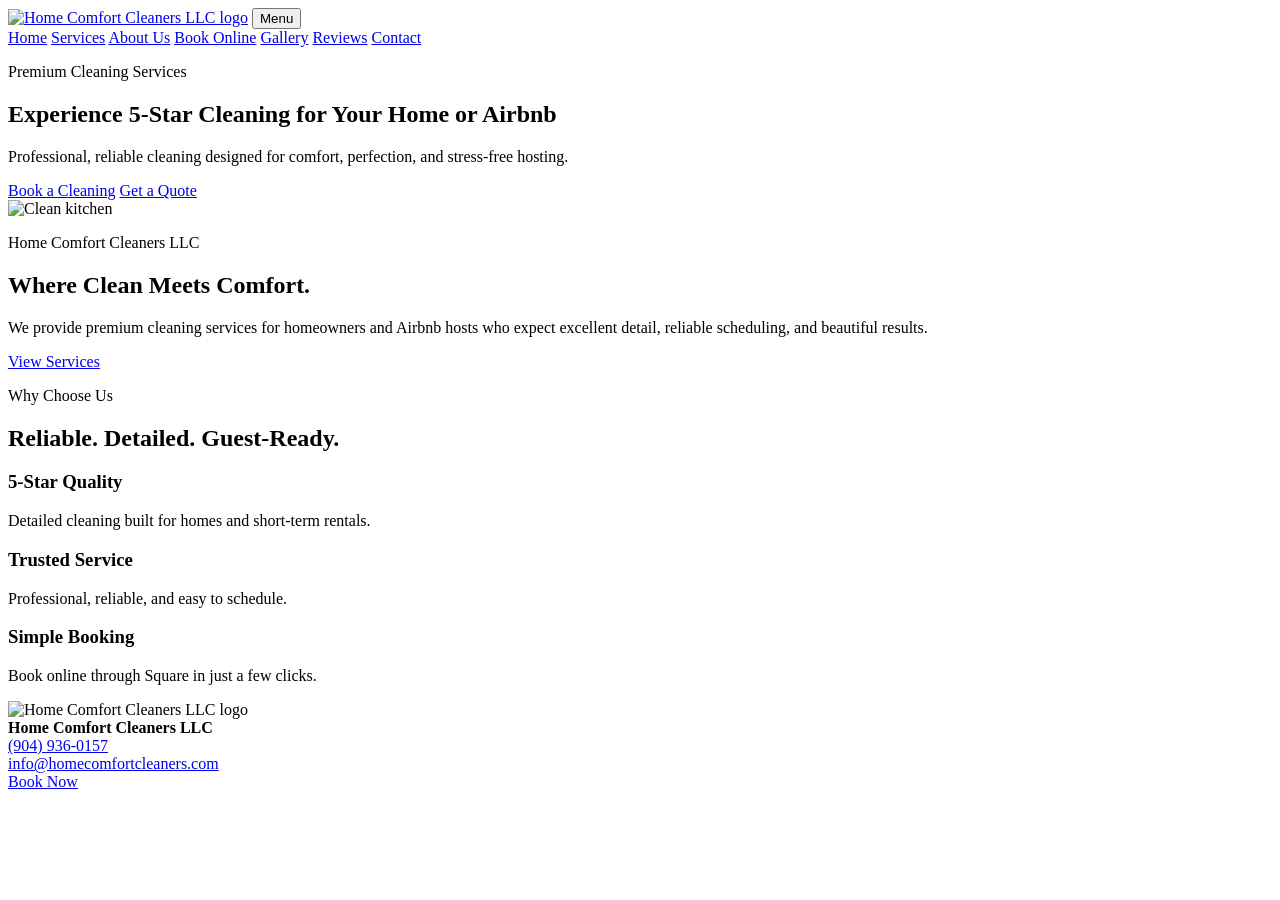
==== index.html @ 2f1307ce "Update index.html" ====
<!DOCTYPE html>
</head>
<body>
  <header class="site-header">
    <div class="container nav">
      <a href="index.html" class="logo"><img src="logo.png" alt="Home Comfort Cleaners LLC logo"></a>
      <button class="menu-btn" id="menuBtn">Menu</button>
      <nav class="nav-links" id="navLinks">
        <a href="index.html">Home</a>
        <a href="services.html">Services</a>
        <a href="about.html">About Us</a>
        <a href="booking.html">Book Online</a>
        <a href="gallery.html">Gallery</a>
        <a href="reviews.html">Reviews</a>
        <a href="contact.html">Contact</a>
      </nav>
    </div>
  </header>

  <main>
    <section class="hero">
      <div class="container hero-content">
        <p class="eyebrow">Premium Cleaning Services</p>
        <h1>Experience 5-Star Cleaning for Your <span>Home or Airbnb</span></h1>
        <p>Professional, reliable cleaning designed for comfort, perfection, and stress-free hosting.</p>
        <div class="button-row">
          <a class="btn" href="booking.html">Book a Cleaning</a>
          <a class="btn outline" href="contact.html">Get a Quote</a>
        </div>
      </div>
    </section>

    <section class="dark-section">
      <div class="container split">
        <img src="https://images.unsplash.com/photo-1600566753190-17f0baa2a6c3?auto=format&fit=crop&w=900&q=80" alt="Clean kitchen">
        <div>
          <p class="eyebrow">Home Comfort Cleaners LLC</p>
          <h2>Where Clean Meets Comfort.</h2>
          <p>We provide premium cleaning services for homeowners and Airbnb hosts who expect excellent detail, reliable scheduling, and beautiful results.</p>
          <a class="btn" href="services.html">View Services</a>
        </div>
      </div>
    </section>

    <section class="light-section">
      <div class="container center">
        <p class="eyebrow">Why Choose Us</p>
        <h2>Reliable. Detailed. Guest-Ready.</h2>
        <div class="cards three">
          <div class="card"><h3>5-Star Quality</h3><p>Detailed cleaning built for homes and short-term rentals.</p></div>
          <div class="card"><h3>Trusted Service</h3><p>Professional, reliable, and easy to schedule.</p></div>
          <div class="card"><h3>Simple Booking</h3><p>Book online through Square in just a few clicks.</p></div>
        </div>
      </div>
    </section>
  </main>

  <footer>
    <div class="container footer-grid">
      <img src="logo.png" alt="Home Comfort Cleaners LLC logo">
      <div>
        <strong>Home Comfort Cleaners LLC</strong><br>
        <a href="tel:9049360157">(904) 936-0157</a><br>
        <a href="mailto:info@homecomfortcleaners.com">info@homecomfortcleaners.com</a>
      </div>
      <a class="btn" href="booking.html">Book Now</a>
    </div>
  </footer>

  <script src="script.js"></script>
</body>
</html>
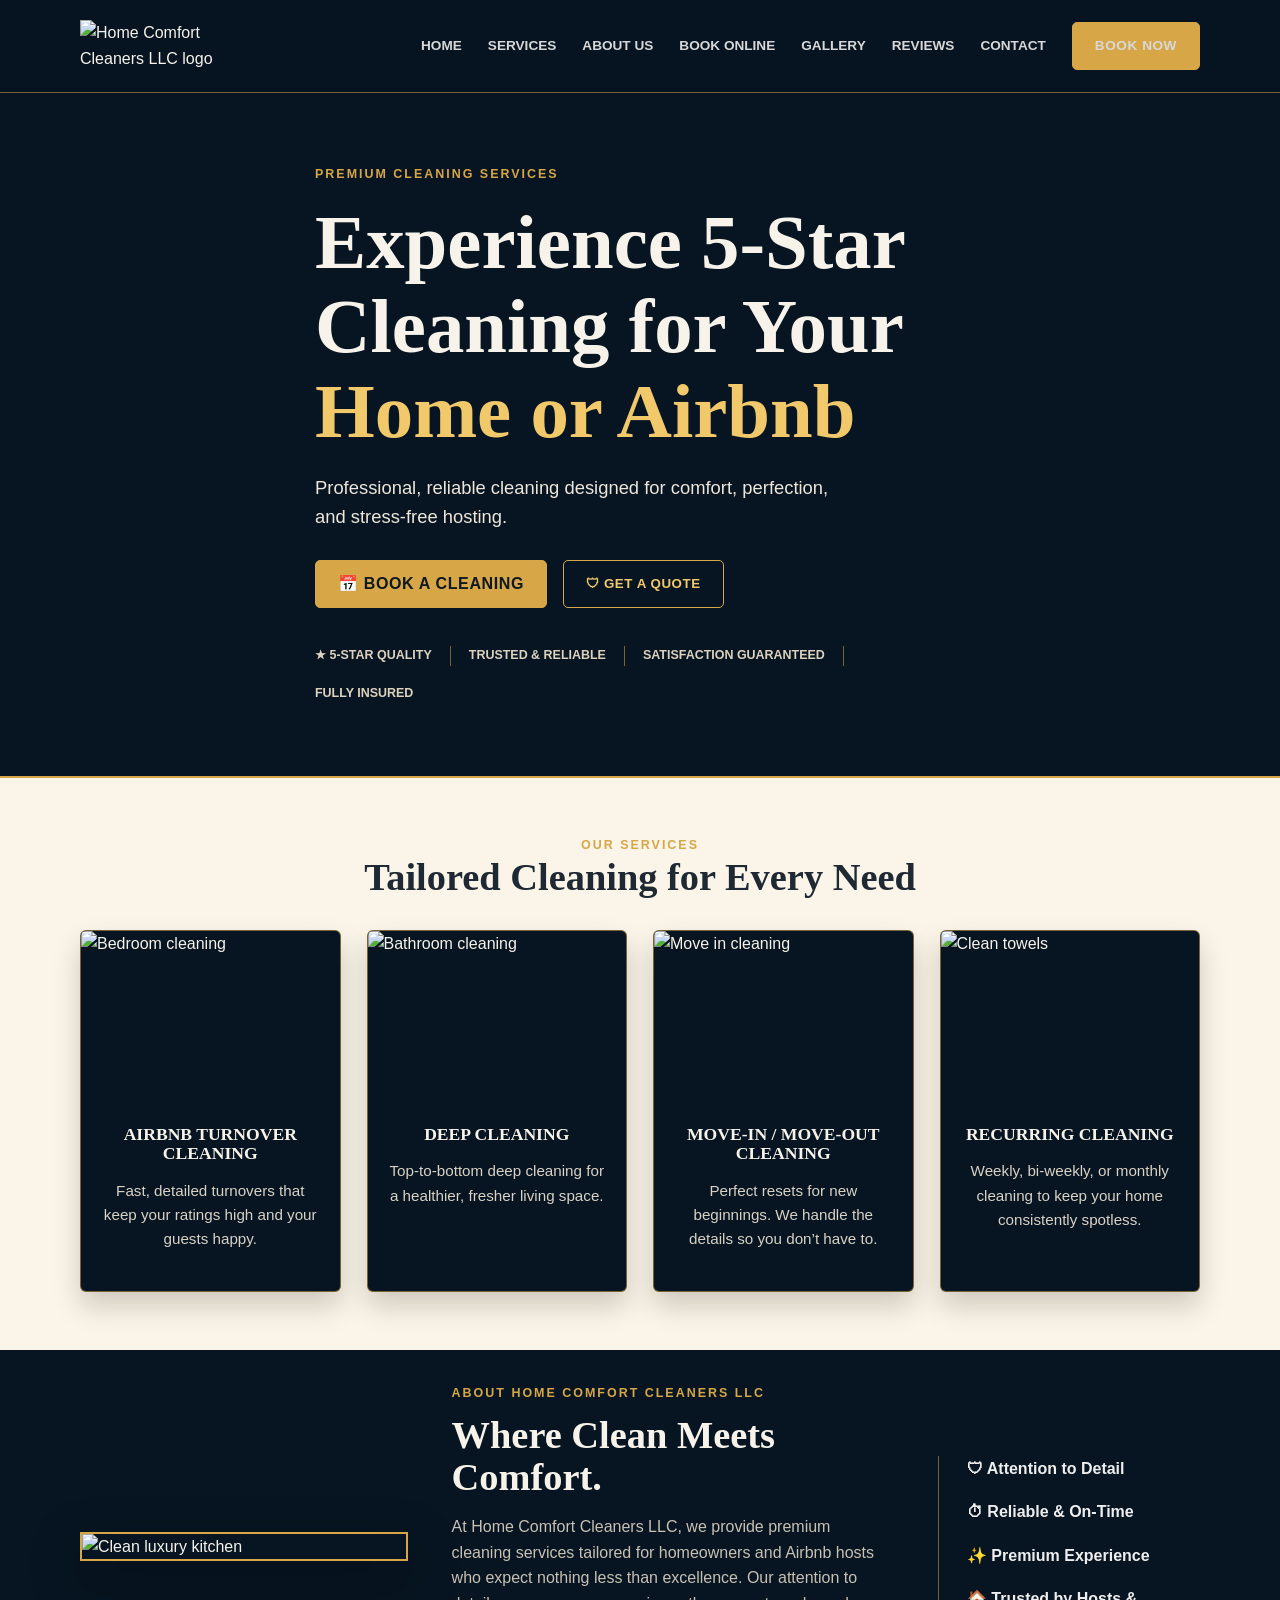
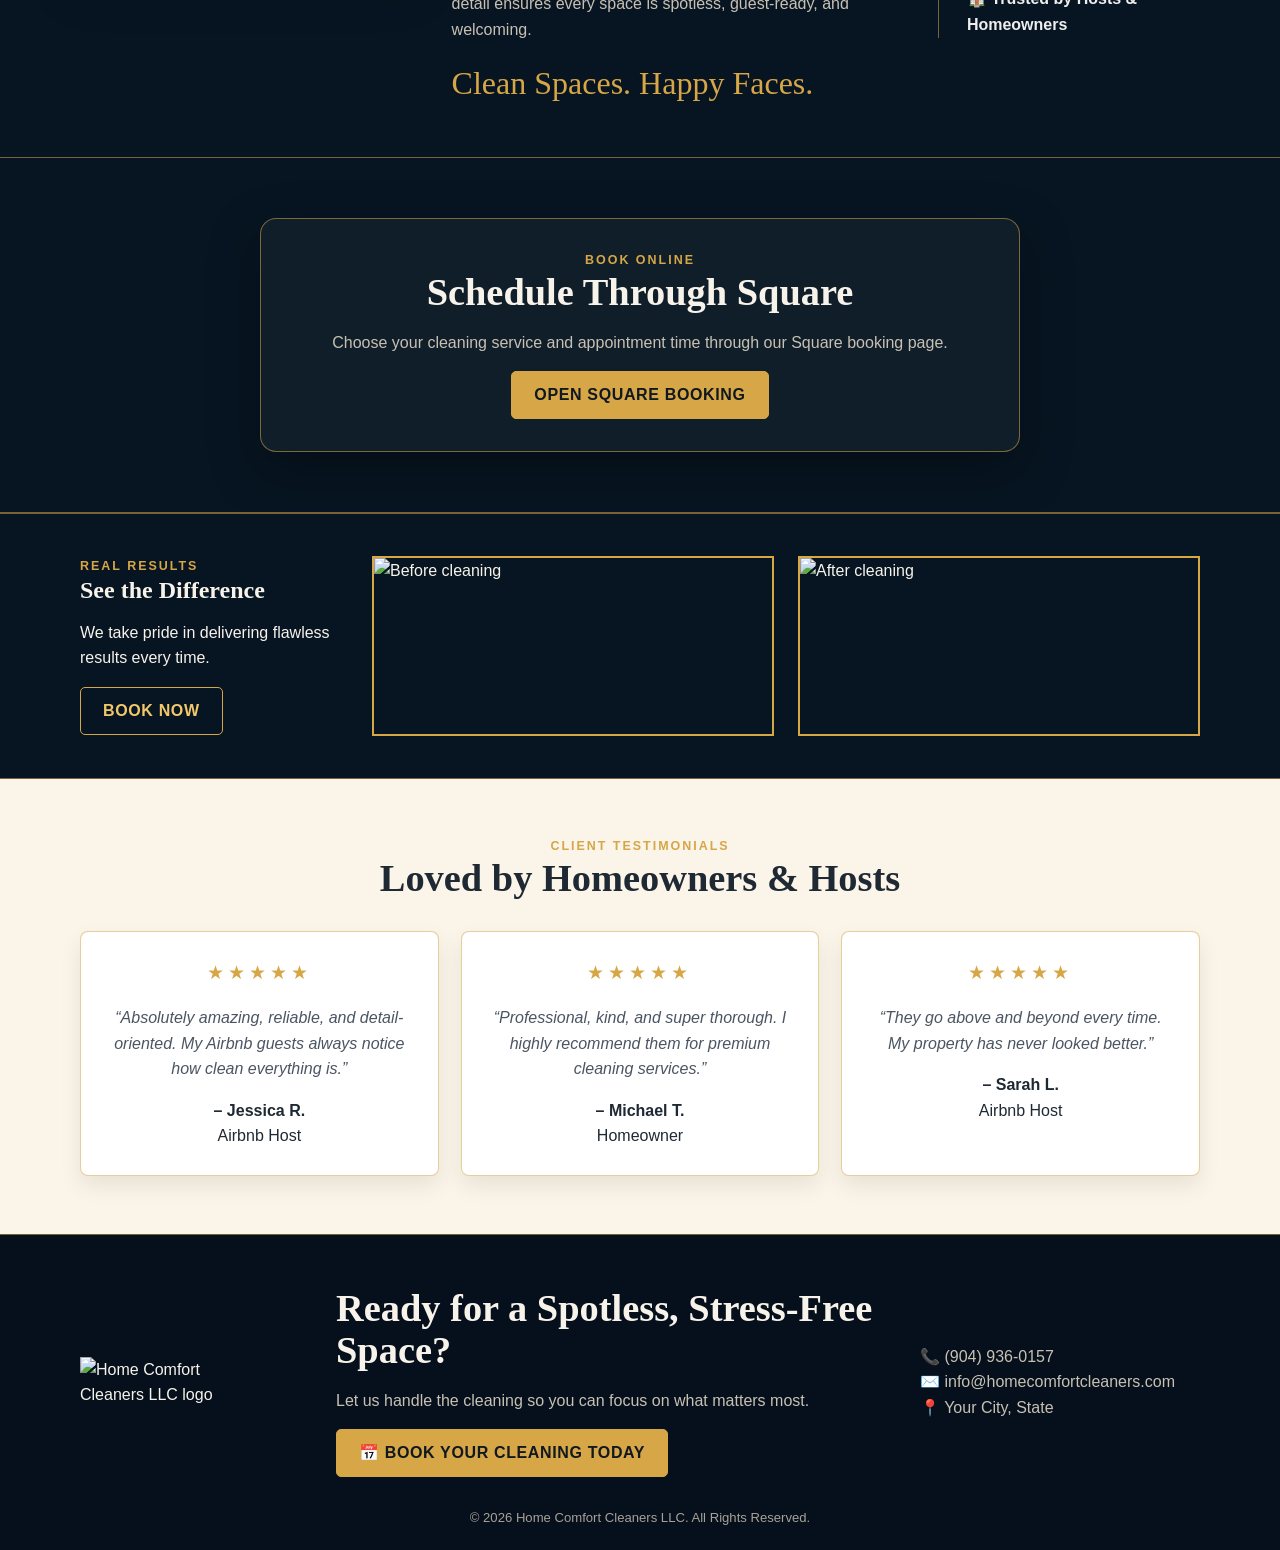
==== commit 5719f6ad: "Update index.html" ====
--- a/index.html
+++ b/index.html
@@ -1,72 +1,650 @@
 <!DOCTYPE html>
+<html lang="en">
+<head>
+  <meta charset="UTF-8" />
+  <meta name="viewport" content="width=device-width, initial-scale=1.0" />
+  <title>Home Comfort Cleaners LLC | Premium Cleaning Services</title>
+  <meta name="description" content="Home Comfort Cleaners LLC provides premium Airbnb turnover, deep cleaning, move-in/move-out, and recurring cleaning services." />
+
+  <style>
+    :root {
+      --navy: #071522;
+      --gold: #d6a647;
+      --gold-light: #f1c86a;
+      --cream: #fbf4e8;
+      --text: #f7f3ea;
+      --muted: #c8c1b3;
+      --dark-text: #1f2933;
+      --border: rgba(214, 166, 71, 0.55);
+      --shadow: 0 18px 50px rgba(0,0,0,.35);
+    }
+
+    * { box-sizing: border-box; }
+    html { scroll-behavior: smooth; }
+    body {
+      margin: 0;
+      font-family: Arial, Helvetica, sans-serif;
+      color: var(--text);
+      background: var(--navy);
+      line-height: 1.6;
+    }
+
+    h1, h2, h3 {
+      font-family: Georgia, 'Times New Roman', serif;
+      line-height: 1.1;
+      margin: 0;
+    }
+
+    a { color: inherit; text-decoration: none; }
+    img { max-width: 100%; display: block; }
+    .container { width: min(1120px, calc(100% - 32px)); margin: 0 auto; }
+    .gold { color: var(--gold-light); }
+
+    .eyebrow {
+      color: var(--gold);
+      text-transform: uppercase;
+      letter-spacing: .16em;
+      font-weight: 800;
+      font-size: .78rem;
+    }
+
+    .btn {
+      display: inline-flex;
+      align-items: center;
+      justify-content: center;
+      gap: 10px;
+      min-height: 48px;
+      padding: 0 22px;
+      border-radius: 5px;
+      border: 1px solid var(--gold);
+      background: var(--gold);
+      color: #101820;
+      font-weight: 800;
+      text-transform: uppercase;
+      letter-spacing: .04em;
+      cursor: pointer;
+      transition: transform .2s ease, background .2s ease;
+    }
+
+    .btn:hover { transform: translateY(-2px); background: var(--gold-light); }
+    .btn.outline { background: transparent; color: var(--gold-light); }
+    .btn.outline:hover { background: rgba(214,166,71,.12); }
+
+    header {
+      position: sticky;
+      top: 0;
+      z-index: 50;
+      background: rgba(7,21,34,.96);
+      border-bottom: 1px solid var(--border);
+      backdrop-filter: blur(10px);
+    }
+
+    .nav {
+      display: flex;
+      align-items: center;
+      justify-content: space-between;
+      gap: 24px;
+      min-height: 92px;
+    }
+
+    .logo img { width: 150px; height: auto; }
+
+    .nav-links {
+      display: flex;
+      align-items: center;
+      gap: 26px;
+      font-size: .85rem;
+      font-weight: 800;
+      text-transform: uppercase;
+    }
+
+    .nav-links a { color: #d8d8d8; }
+    .nav-links a:hover { color: var(--gold-light); }
+
+    .menu-btn {
+      display: none;
+      background: none;
+      border: 1px solid var(--gold);
+      color: var(--gold);
+      padding: 10px 12px;
+      border-radius: 6px;
+      font-weight: 800;
+    }
+
+    .hero {
+      min-height: 650px;
+      display: grid;
+      align-items: center;
+      position: relative;
+      background:
+        linear-gradient(90deg, rgba(7,21,34,.96) 0%, rgba(7,21,34,.78) 44%, rgba(7,21,34,.2) 100%),
+        url('https://images.unsplash.com/photo-1600607687939-ce8a6c25118c?auto=format&fit=crop&w=1800&q=80') center/cover;
+      border-bottom: 2px solid var(--gold);
+    }
+
+    .hero-content { max-width: 650px; padding: 72px 0; }
+    .hero h1 { font-size: clamp(2.6rem, 6vw, 5.2rem); margin: 16px 0; }
+    .hero p { max-width: 520px; color: #eee6da; font-size: 1.15rem; }
+    .hero-actions { display: flex; flex-wrap: wrap; gap: 16px; margin-top: 28px; }
+
+    .badges {
+      display: flex;
+      flex-wrap: wrap;
+      gap: 18px;
+      margin-top: 38px;
+      color: #ddd2bd;
+      font-size: .78rem;
+      font-weight: 800;
+      text-transform: uppercase;
+    }
+
+    .badge { border-right: 1px solid var(--border); padding-right: 18px; }
+    .badge:last-child { border-right: 0; }
+
+    .about {
+      background: var(--navy);
+      padding: 34px 0 48px;
+      border-bottom: 1px solid var(--border);
+    }
+
+    .about-grid {
+      display: grid;
+      grid-template-columns: 1fr 1.35fr .8fr;
+      gap: 44px;
+      align-items: center;
+    }
+
+    .about-img { border: 2px solid var(--gold); box-shadow: var(--shadow); }
+    .about h2 { font-size: clamp(2rem, 3vw, 3rem); margin: 10px 0 12px; }
+    .about p { color: var(--muted); }
+
+    .script {
+      color: var(--gold);
+      font-family: 'Brush Script MT', cursive;
+      font-size: 2rem;
+    }
+
+    .features {
+      border-left: 1px solid var(--border);
+      padding-left: 28px;
+      display: grid;
+      gap: 18px;
+      color: #eee;
+      font-weight: 700;
+    }
+
+    .services, .testimonials {
+      background: var(--cream);
+      color: var(--dark-text);
+      padding: 58px 0;
+    }
+
+    .section-title { text-align: center; margin-bottom: 32px; }
+    .section-title h2 { font-size: clamp(2rem, 3vw, 3rem); }
+
+    .cards {
+      display: grid;
+      grid-template-columns: repeat(4, 1fr);
+      gap: 26px;
+    }
+
+    .card {
+      overflow: hidden;
+      border-radius: 6px;
+      background: var(--navy);
+      color: var(--text);
+      border: 1px solid var(--border);
+      box-shadow: 0 14px 28px rgba(0,0,0,.18);
+    }
+
+    .card img { height: 170px; width: 100%; object-fit: cover; }
+    .card-body { padding: 24px 18px; text-align: center; }
+    .card h3 { font-size: 1.1rem; text-transform: uppercase; margin-bottom: 10px; }
+    .card p { color: #d9d2c5; font-size: .95rem; }
+
+    .gallery-strip {
+      background: var(--navy);
+      padding: 42px 0;
+      border-top: 1px solid var(--border);
+      border-bottom: 1px solid var(--border);
+    }
+
+    .gallery-grid {
+      display: grid;
+      grid-template-columns: .8fr 1.2fr 1.2fr;
+      gap: 24px;
+      align-items: center;
+    }
+
+    .gallery-grid img {
+      height: 180px;
+      width: 100%;
+      object-fit: cover;
+      border: 2px solid var(--gold);
+    }
+
+    .booking-section {
+      background: var(--navy);
+      padding: 60px 0;
+      border-bottom: 1px solid var(--border);
+      text-align: center;
+    }
+
+    .booking-box {
+      width: min(760px, 100%);
+      margin: 0 auto;
+      background: rgba(255,255,255,.04);
+      border: 1px solid var(--border);
+      border-radius: 16px;
+      padding: 32px;
+      box-shadow: var(--shadow);
+    }
+
+    .booking-box h2 { font-size: clamp(2rem, 3vw, 3rem); margin-bottom: 12px; }
+    .booking-box p { color: var(--muted); }
+
+    .testimonial-grid {
+      display: grid;
+      grid-template-columns: repeat(3, 1fr);
+      gap: 22px;
+    }
+
+    .quote {
+      background: #fff;
+      border: 1px solid rgba(214,166,71,.55);
+      border-radius: 8px;
+      padding: 26px;
+      text-align: center;
+      box-shadow: 0 10px 22px rgba(0,0,0,.08);
+    }
+
+    .stars { color: var(--gold); letter-spacing: 4px; font-size: 1.2rem; }
+    .quote p { font-style: italic; color: #4b5563; }
+    .quote strong { display: block; margin-top: 14px; }
+
+    .contact {
+      background: #06101c;
+      padding: 52px 0 22px;
+      border-top: 1px solid var(--border);
+    }
+
+    .contact-grid {
+      display: grid;
+      grid-template-columns: 220px 1fr 280px;
+      gap: 36px;
+      align-items: center;
+    }
+
+    .contact img { width: 180px; }
+    .contact h2 { font-size: clamp(2rem, 3vw, 3rem); }
+    .contact p, .contact li { color: var(--muted); }
+    .contact ul { list-style: none; padding: 0; margin: 0; }
+
+    footer {
+      text-align: center;
+      color: #a8a197;
+      font-size: .82rem;
+      padding-top: 30px;
+    }
+
+    .quote-modal {
+      position: fixed;
+      inset: 0;
+      display: none;
+      place-items: center;
+      z-index: 100;
+      background: rgba(0,0,0,.72);
+      padding: 20px;
+    }
+
+    .quote-modal.active { display: grid; }
+
+    .modal-box {
+      width: min(560px, 100%);
+      background: var(--cream);
+      color: var(--dark-text);
+      border-radius: 18px;
+      padding: 28px;
+      box-shadow: var(--shadow);
+      position: relative;
+    }
+
+    .close-modal {
+      position: absolute;
+      top: 12px;
+      right: 14px;
+      border: 0;
+      background: transparent;
+      font-size: 1.8rem;
+      cursor: pointer;
+    }
+
+    .modal-box label { display: block; margin-top: 14px; font-weight: 800; }
+
+    .modal-box input,
+    .modal-box select,
+    .modal-box textarea {
+      width: 100%;
+      margin-top: 6px;
+      padding: 12px;
+      border: 1px solid #d1c3a7;
+      border-radius: 8px;
+      font: inherit;
+    }
+
+    .modal-box textarea { min-height: 90px; resize: vertical; }
+    .modal-actions { display: flex; flex-wrap: wrap; gap: 12px; margin-top: 20px; }
+
+    @media (max-width: 900px) {
+      .nav-links {
+        display: none;
+        position: absolute;
+        top: 92px;
+        left: 0;
+        right: 0;
+        padding: 18px;
+        background: var(--navy);
+        flex-direction: column;
+        border-bottom: 1px solid var(--border);
+      }
+
+      .nav-links.active { display: flex; }
+      .menu-btn { display: block; }
+      .about-grid, .gallery-grid, .contact-grid { grid-template-columns: 1fr; }
+      .cards, .testimonial-grid { grid-template-columns: repeat(2, 1fr); }
+      .features { border-left: 0; padding-left: 0; }
+    }
+
+    @media (max-width: 580px) {
+      .logo img { width: 120px; }
+      .hero { min-height: 560px; }
+      .cards, .testimonial-grid { grid-template-columns: 1fr; }
+      .hero-actions .btn { width: 100%; }
+      .badge { border-right: 0; }
+    }
+  </style>
 </head>
+
 <body>
-  <header class="site-header">
+  <header>
     <div class="container nav">
-      <a href="index.html" class="logo"><img src="logo.png" alt="Home Comfort Cleaners LLC logo"></a>
-      <button class="menu-btn" id="menuBtn">Menu</button>
+      <a class="logo" href="#home" aria-label="Home Comfort Cleaners home">
+        <img src="logo.png" alt="Home Comfort Cleaners LLC logo" />
+      </a>
+
+      <button class="menu-btn" id="menuBtn" type="button">Menu</button>
+
       <nav class="nav-links" id="navLinks">
-        <a href="index.html">Home</a>
-        <a href="services.html">Services</a>
-        <a href="about.html">About Us</a>
-        <a href="booking.html">Book Online</a>
-        <a href="gallery.html">Gallery</a>
-        <a href="reviews.html">Reviews</a>
-        <a href="contact.html">Contact</a>
+        <a href="#home">Home</a>
+        <a href="#services">Services</a>
+        <a href="#about">About Us</a>
+        <a href="#booking">Book Online</a>
+        <a href="#gallery">Gallery</a>
+        <a href="#reviews">Reviews</a>
+        <a href="#contact">Contact</a>
+        <a class="btn" href="https://app.squareup.com/appointments/book/w3ldekbvkyfd5s/LNGC4CRN193ZF/start" target="_blank" rel="noopener">Book Now</a>
       </nav>
     </div>
   </header>
 
   <main>
-    <section class="hero">
+    <section class="hero" id="home">
       <div class="container hero-content">
-        <p class="eyebrow">Premium Cleaning Services</p>
-        <h1>Experience 5-Star Cleaning for Your <span>Home or Airbnb</span></h1>
+        <div class="eyebrow">Premium Cleaning Services</div>
+        <h1>Experience 5-Star Cleaning for Your <span class="gold">Home or Airbnb</span></h1>
         <p>Professional, reliable cleaning designed for comfort, perfection, and stress-free hosting.</p>
-        <div class="button-row">
-          <a class="btn" href="booking.html">Book a Cleaning</a>
-          <a class="btn outline" href="contact.html">Get a Quote</a>
+
+        <div class="hero-actions">
+          <a class="btn" href="https://app.squareup.com/appointments/book/w3ldekbvkyfd5s/LNGC4CRN193ZF/start" target="_blank" rel="noopener">📅 Book a Cleaning</a>
+          <button class="btn outline" type="button" data-open-quote>🛡 Get a Quote</button>
+        </div>
+
+        <div class="badges">
+          <span class="badge">★ 5-Star Quality</span>
+          <span class="badge">Trusted & Reliable</span>
+          <span class="badge">Satisfaction Guaranteed</span>
+          <span class="badge">Fully Insured</span>
         </div>
       </div>
     </section>
 
-    <section class="dark-section">
-      <div class="container split">
-        <img src="https://images.unsplash.com/photo-1600566753190-17f0baa2a6c3?auto=format&fit=crop&w=900&q=80" alt="Clean kitchen">
-        <div>
-          <p class="eyebrow">Home Comfort Cleaners LLC</p>
-          <h2>Where Clean Meets Comfort.</h2>
-          <p>We provide premium cleaning services for homeowners and Airbnb hosts who expect excellent detail, reliable scheduling, and beautiful results.</p>
-          <a class="btn" href="services.html">View Services</a>
+    <section class="services" id="services">
+      <div class="container">
+        <div class="section-title">
+          <div class="eyebrow">Our Services</div>
+          <h2>Tailored Cleaning for Every Need</h2>
+        </div>
+
+        <div class="cards">
+          <article class="card">
+            <img src="https://images.unsplash.com/photo-1618220179428-22790b461013?auto=format&fit=crop&w=700&q=80" alt="Bedroom cleaning" />
+            <div class="card-body">
+              <h3>Airbnb Turnover Cleaning</h3>
+              <p>Fast, detailed turnovers that keep your ratings high and your guests happy.</p>
+            </div>
+          </article>
+
+          <article class="card">
+            <img src="https://images.unsplash.com/photo-1584622650111-993a426fbf0a?auto=format&fit=crop&w=700&q=80" alt="Bathroom cleaning" />
+            <div class="card-body">
+              <h3>Deep Cleaning</h3>
+              <p>Top-to-bottom deep cleaning for a healthier, fresher living space.</p>
+            </div>
+          </article>
+
+          <article class="card">
+            <img src="https://images.unsplash.com/photo-1600585154340-be6161a56a0c?auto=format&fit=crop&w=700&q=80" alt="Move in cleaning" />
+            <div class="card-body">
+              <h3>Move-In / Move-Out Cleaning</h3>
+              <p>Perfect resets for new beginnings. We handle the details so you don’t have to.</p>
+            </div>
+          </article>
+
+          <article class="card">
+            <img src="https://images.unsplash.com/photo-1628177142898-93e36e4e3a50?auto=format&fit=crop&w=700&q=80" alt="Clean towels" />
+            <div class="card-body">
+              <h3>Recurring Cleaning</h3>
+              <p>Weekly, bi-weekly, or monthly cleaning to keep your home consistently spotless.</p>
+            </div>
+          </article>
         </div>
       </div>
     </section>
 
-    <section class="light-section">
-      <div class="container center">
-        <p class="eyebrow">Why Choose Us</p>
-        <h2>Reliable. Detailed. Guest-Ready.</h2>
-        <div class="cards three">
-          <div class="card"><h3>5-Star Quality</h3><p>Detailed cleaning built for homes and short-term rentals.</p></div>
-          <div class="card"><h3>Trusted Service</h3><p>Professional, reliable, and easy to schedule.</p></div>
-          <div class="card"><h3>Simple Booking</h3><p>Book online through Square in just a few clicks.</p></div>
+    <section class="about" id="about">
+      <div class="container about-grid">
+        <img class="about-img" src="https://images.unsplash.com/photo-1600566753190-17f0baa2a6c3?auto=format&fit=crop&w=900&q=80" alt="Clean luxury kitchen" />
+
+        <div>
+          <div class="eyebrow">About Home Comfort Cleaners LLC</div>
+          <h2>Where Clean Meets Comfort.</h2>
+          <p>At Home Comfort Cleaners LLC, we provide premium cleaning services tailored for homeowners and Airbnb hosts who expect nothing less than excellence. Our attention to detail ensures every space is spotless, guest-ready, and welcoming.</p>
+          <div class="script">Clean Spaces. Happy Faces.</div>
+        </div>
+
+        <div class="features">
+          <span>🛡 Attention to Detail</span>
+          <span>⏱ Reliable & On-Time</span>
+          <span>✨ Premium Experience</span>
+          <span>🏠 Trusted by Hosts & Homeowners</span>
         </div>
       </div>
     </section>
+
+    <section class="booking-section" id="booking">
+      <div class="container">
+        <div class="booking-box">
+          <div class="eyebrow">Book Online</div>
+          <h2>Schedule Through Square</h2>
+          <p>Choose your cleaning service and appointment time through our Square booking page.</p>
+          <a class="btn" href="https://app.squareup.com/appointments/book/w3ldekbvkyfd5s/LNGC4CRN193ZF/start" target="_blank" rel="noopener">Open Square Booking</a>
+        </div>
+      </div>
+    </section>
+
+    <section class="gallery-strip" id="gallery">
+      <div class="container gallery-grid">
+        <div>
+          <div class="eyebrow">Real Results</div>
+          <h2>See the Difference</h2>
+          <p>We take pride in delivering flawless results every time.</p>
+          <a class="btn outline" href="#booking">Book Now</a>
+        </div>
+
+        <img src="https://images.unsplash.com/photo-1527515637462-cff94eecc1ac?auto=format&fit=crop&w=900&q=80" alt="Before cleaning" />
+        <img src="https://images.unsplash.com/photo-1600210492486-724fe5c67fb0?auto=format&fit=crop&w=900&q=80" alt="After cleaning" />
+      </div>
+    </section>
+
+    <section class="testimonials" id="reviews">
+      <div class="container">
+        <div class="section-title">
+          <div class="eyebrow">Client Testimonials</div>
+          <h2>Loved by Homeowners & Hosts</h2>
+        </div>
+
+        <div class="testimonial-grid">
+          <div class="quote">
+            <div class="stars">★★★★★</div>
+            <p>“Absolutely amazing, reliable, and detail-oriented. My Airbnb guests always notice how clean everything is.”</p>
+            <strong>– Jessica R.</strong>
+            <span>Airbnb Host</span>
+          </div>
+
+          <div class="quote">
+            <div class="stars">★★★★★</div>
+            <p>“Professional, kind, and super thorough. I highly recommend them for premium cleaning services.”</p>
+            <strong>– Michael T.</strong>
+            <span>Homeowner</span>
+          </div>
+
+          <div class="quote">
+            <div class="stars">★★★★★</div>
+            <p>“They go above and beyond every time. My property has never looked better.”</p>
+            <strong>– Sarah L.</strong>
+            <span>Airbnb Host</span>
+          </div>
+        </div>
+      </div>
+    </section>
+
+    <section class="contact" id="contact">
+      <div class="container contact-grid">
+        <img src="logo.png" alt="Home Comfort Cleaners LLC logo" />
+
+        <div>
+          <h2>Ready for a Spotless, Stress-Free Space?</h2>
+          <p>Let us handle the cleaning so you can focus on what matters most.</p>
+          <a class="btn" href="https://app.squareup.com/appointments/book/w3ldekbvkyfd5s/LNGC4CRN193ZF/start" target="_blank" rel="noopener">📅 Book Your Cleaning Today</a>
+        </div>
+
+        <ul>
+          <li>📞 <a href="tel:9049360157">(904) 936-0157</a></li>
+          <li>✉️ <a href="mailto:info@homecomfortcleaners.com">info@homecomfortcleaners.com</a></li>
+          <li>📍 Your City, State</li>
+        </ul>
+      </div>
+
+      <footer>© <span id="year"></span> Home Comfort Cleaners LLC. All Rights Reserved.</footer>
+    </section>
   </main>
 
-  <footer>
-    <div class="container footer-grid">
-      <img src="logo.png" alt="Home Comfort Cleaners LLC logo">
-      <div>
-        <strong>Home Comfort Cleaners LLC</strong><br>
-        <a href="tel:9049360157">(904) 936-0157</a><br>
-        <a href="mailto:info@homecomfortcleaners.com">info@homecomfortcleaners.com</a>
-      </div>
-      <a class="btn" href="booking.html">Book Now</a>
+  <div class="quote-modal" id="quoteModal" aria-hidden="true">
+    <div class="modal-box">
+      <button class="close-modal" id="closeModal" type="button" aria-label="Close">×</button>
+      <h2>Request a Quote</h2>
+      <p>Send us a few details and we’ll follow up soon.</p>
+
+      <form id="quoteForm">
+        <label>Name
+          <input name="name" required />
+        </label>
+
+        <label>Email
+          <input name="email" type="email" required />
+        </label>
+
+        <label>Phone
+          <input name="phone" type="tel" />
+        </label>
+
+        <label>Service
+          <select name="service">
+            <option>Airbnb Turnover Cleaning</option>
+            <option>Deep Cleaning</option>
+            <option>Move-In / Move-Out Cleaning</option>
+            <option>Recurring Cleaning</option>
+          </select>
+        </label>
+
+        <label>Details
+          <textarea name="details" placeholder="Tell us about the property, size, timing, and any special requests."></textarea>
+        </label>
+
+        <div class="modal-actions">
+          <button class="btn" type="submit">Send Quote Request</button>
+          <a class="btn outline" href="https://app.squareup.com/appointments/book/w3ldekbvkyfd5s/LNGC4CRN193ZF/start" target="_blank" rel="noopener">Book Through Square</a>
+        </div>
+      </form>
     </div>
-  </footer>
-
-  <script src="script.js"></script>
+  </div>
+
+  <!-- Start Square Appointments Embed Code -->
+  <script src="https://square.site/appointments/buyer/widget/w3ldekbvkyfd5s/LNGC4CRN193ZF.js"></script>
+  <!-- End Square Appointments Embed Code -->
+
+  <script>
+    document.getElementById('year').textContent = new Date().getFullYear();
+
+    const menuBtn = document.getElementById('menuBtn');
+    const navLinks = document.getElementById('navLinks');
+
+    menuBtn.addEventListener('click', function () {
+      navLinks.classList.toggle('active');
+    });
+
+    document.querySelectorAll('.nav-links a').forEach(function (link) {
+      link.addEventListener('click', function () {
+        navLinks.classList.remove('active');
+      });
+    });
+
+    const modal = document.getElementById('quoteModal');
+
+    document.querySelectorAll('[data-open-quote]').forEach(function (button) {
+      button.addEventListener('click', function () {
+        modal.classList.add('active');
+        modal.setAttribute('aria-hidden', 'false');
+      });
+    });
+
+    document.getElementById('closeModal').addEventListener('click', function () {
+      modal.classList.remove('active');
+      modal.setAttribute('aria-hidden', 'true');
+    });
+
+    modal.addEventListener('click', function (event) {
+      if (event.target === modal) {
+        modal.classList.remove('active');
+        modal.setAttribute('aria-hidden', 'true');
+      }
+    });
+
+    document.getElementById('quoteForm').addEventListener('submit', function (event) {
+      event.preventDefault();
+
+      const data = new FormData(event.target);
+      const subject = encodeURIComponent('New Cleaning Quote Request');
+      const body = encodeURIComponent(
+        'Name: ' + data.get('name') + '\n' +
+        'Email: ' + data.get('email') + '\n' +
+        'Phone: ' + data.get('phone') + '\n' +
+        'Service: ' + data.get('service') + '\n' +
+        'Details: ' + data.get('details')
+      );
+
+      window.location.href = 'mailto:info@homecomfortcleaners.com?subject=' + subject + '&body=' + body;
+    });
+  </script>
 </body>
 </html>
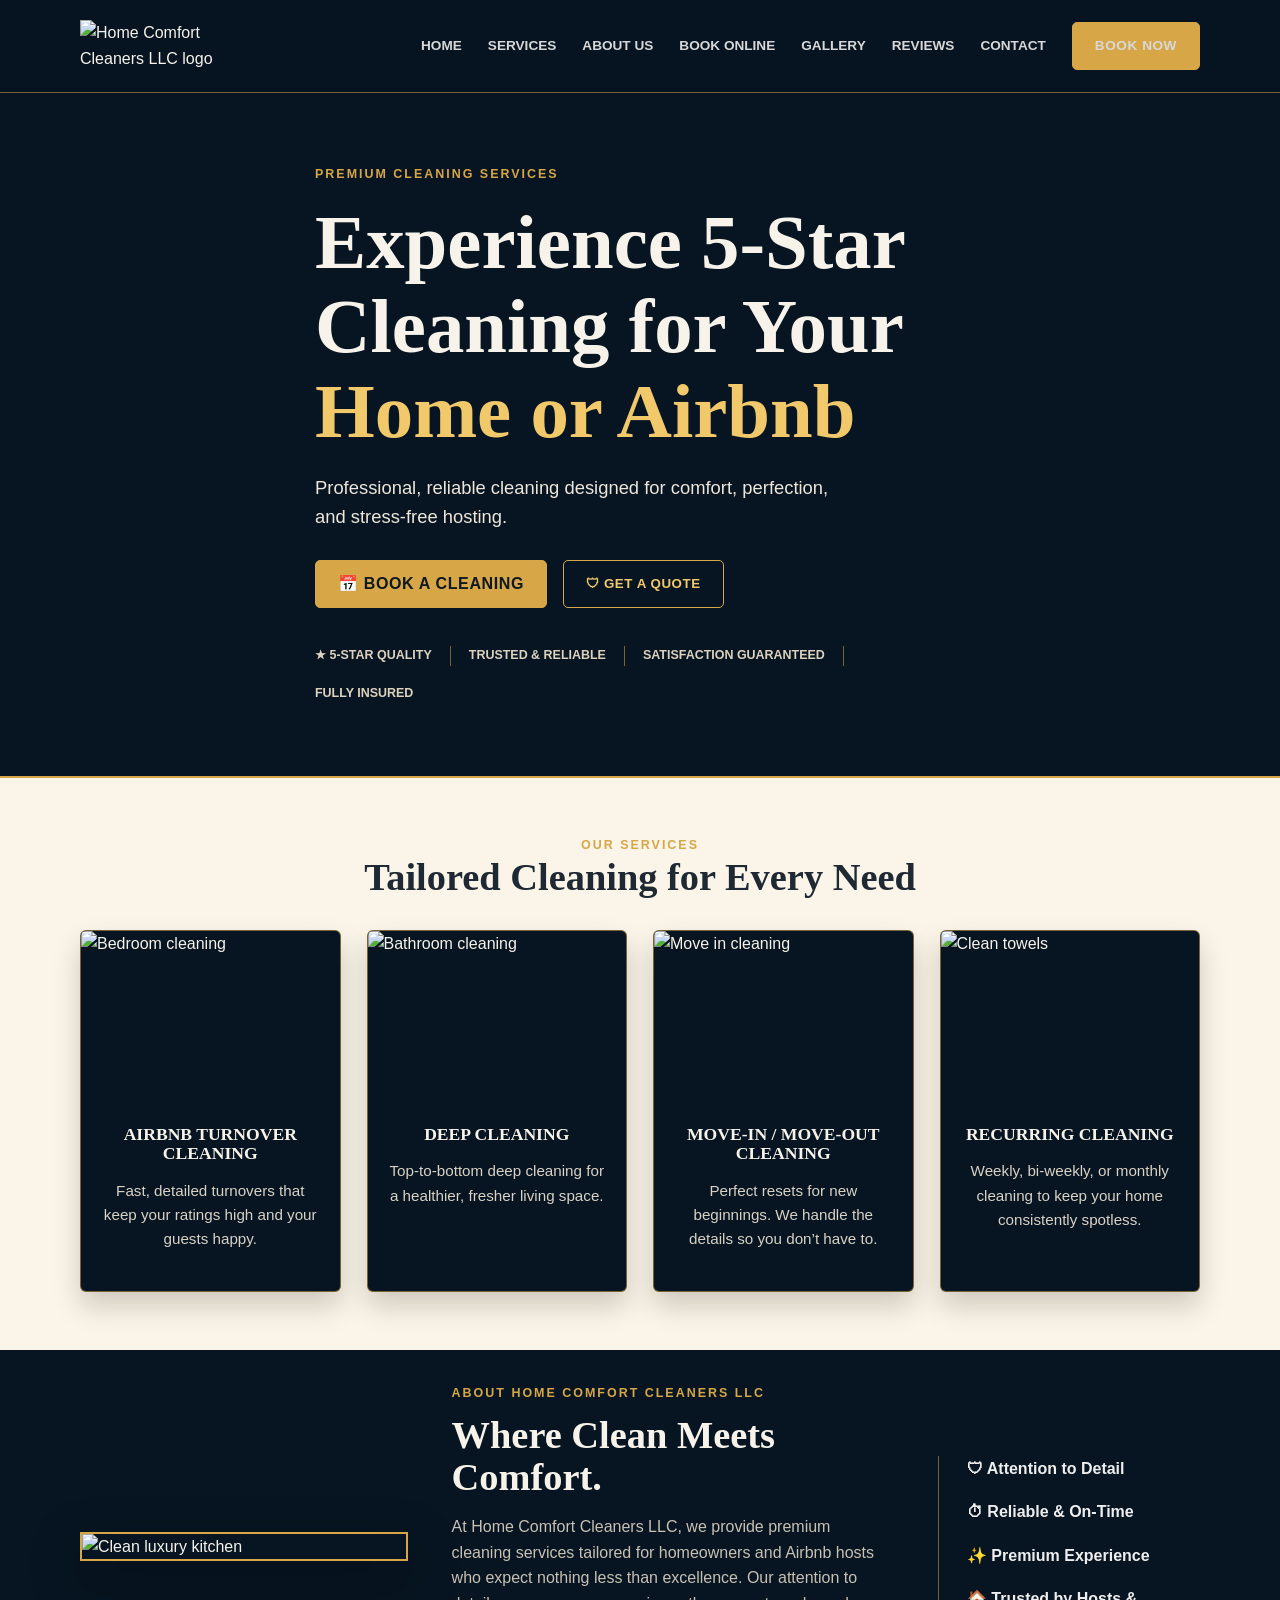
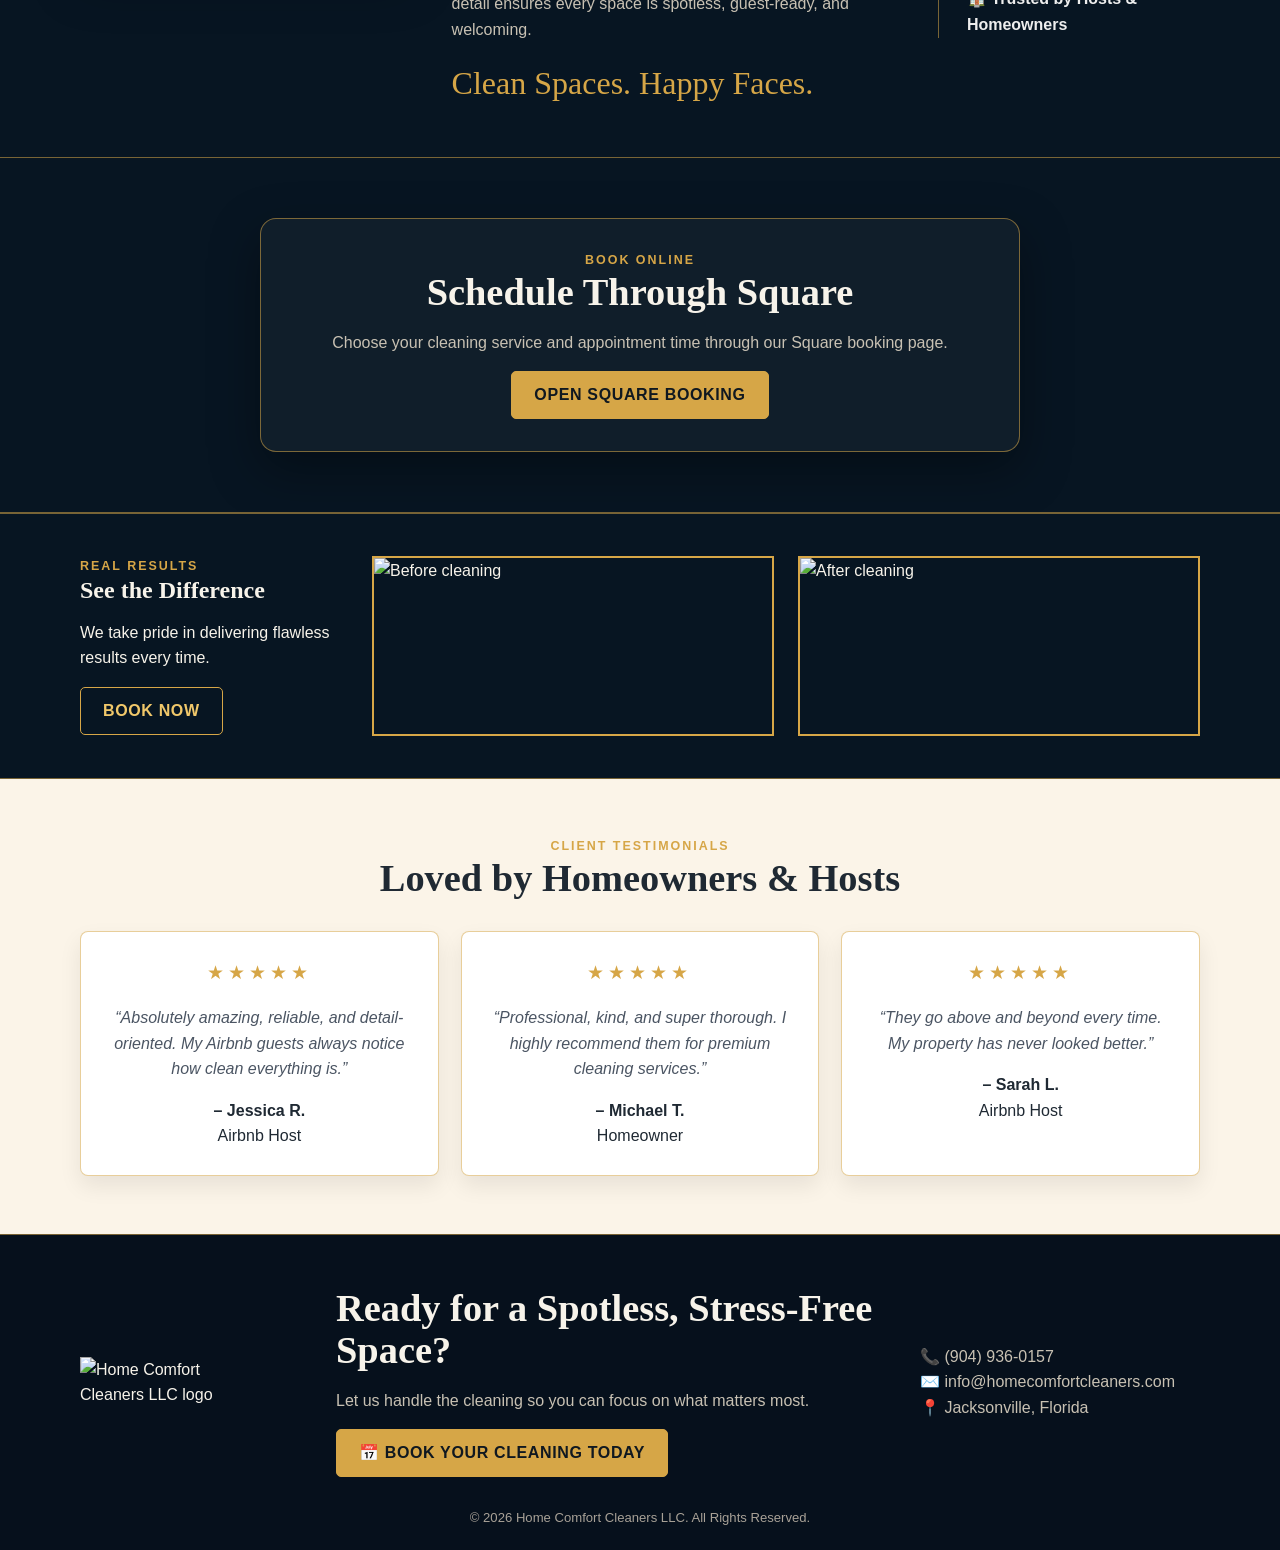
==== commit 15b00696: "Update index.html" ====
--- a/index.html
+++ b/index.html
@@ -540,8 +540,8 @@
 
         <ul>
           <li>📞 <a href="tel:9049360157">(904) 936-0157</a></li>
-          <li>✉️ <a href="mailto:info@homecomfortcleaners.com">info@homecomfortcleaners.com</a></li>
-          <li>📍 Your City, State</li>
+          <li>✉️ <a href="mailto:info@homecomfortcleanersllc.com">info@homecomfortcleaners.com</a></li>
+          <li>📍 Jacksonville, Florida</li>
         </ul>
       </div>
 
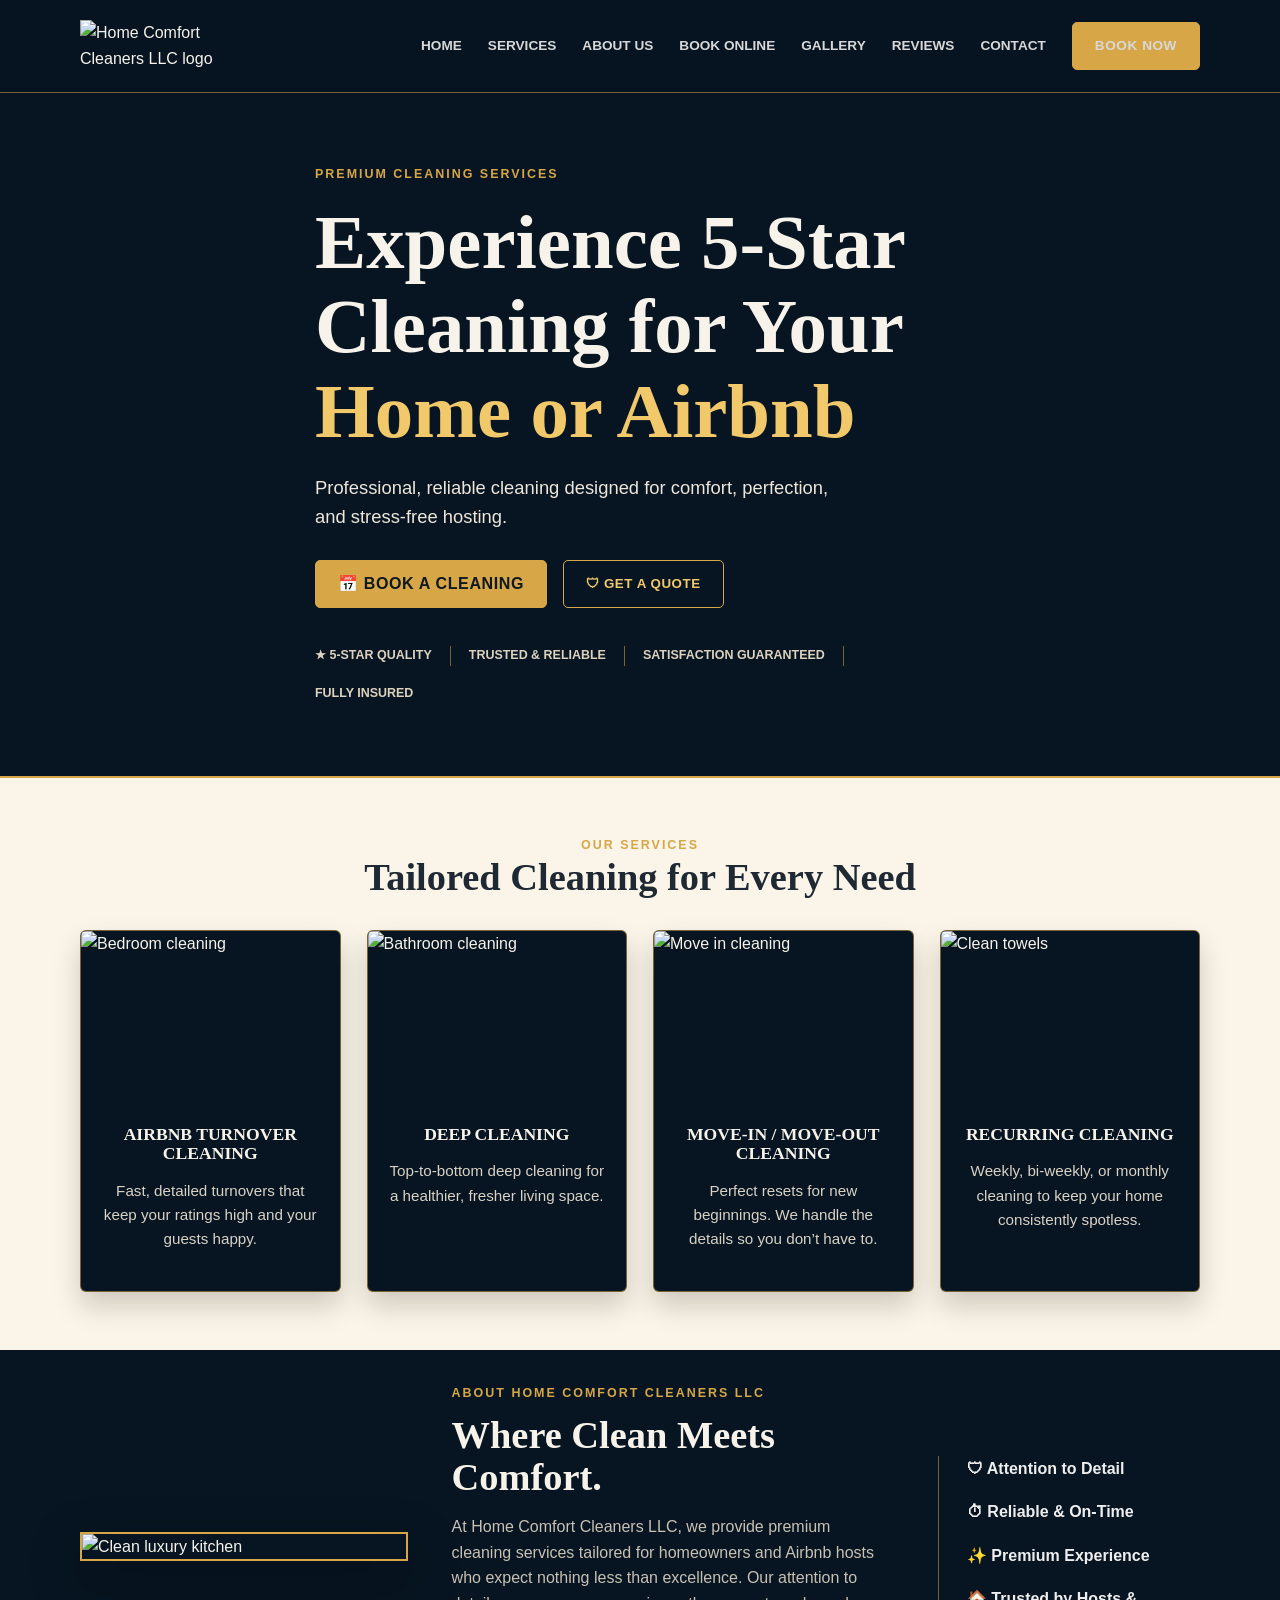
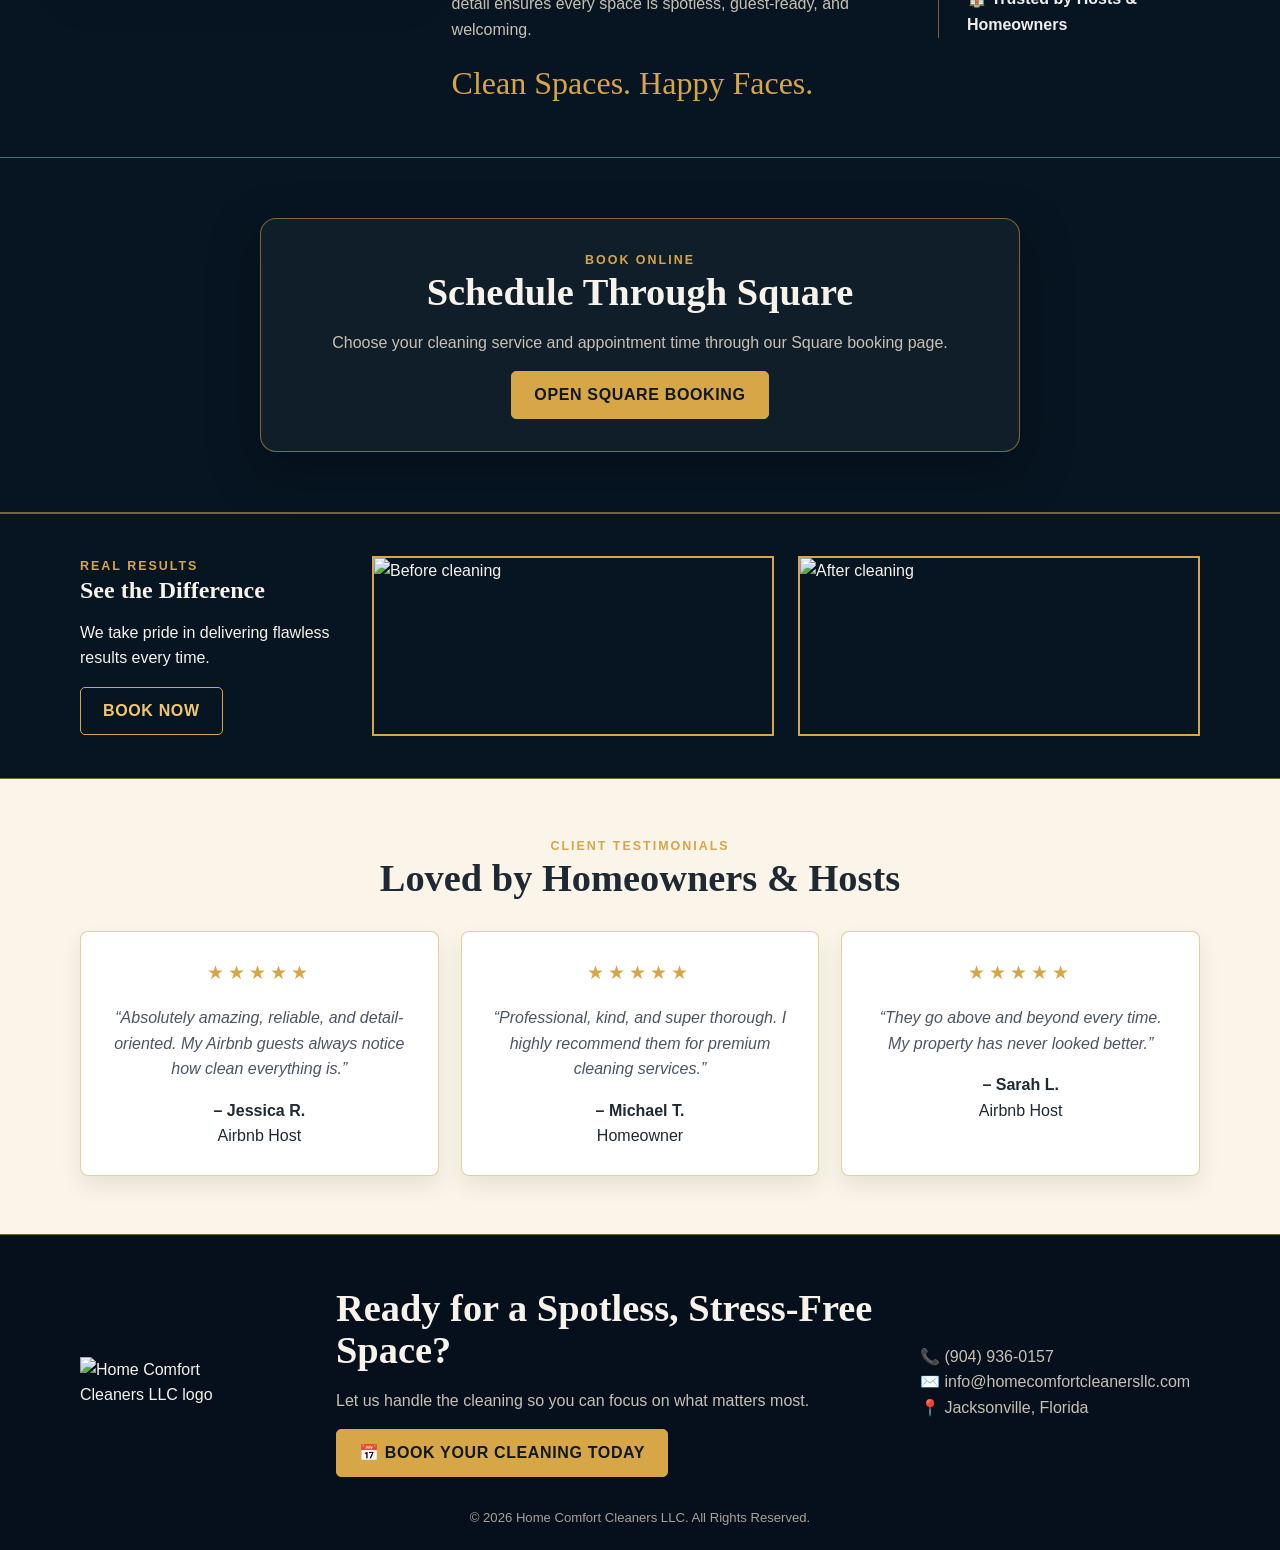
==== commit 747e1e55: "Update index.html" ====
--- a/index.html
+++ b/index.html
@@ -540,7 +540,7 @@
 
         <ul>
           <li>📞 <a href="tel:9049360157">(904) 936-0157</a></li>
-          <li>✉️ <a href="mailto:info@homecomfortcleanersllc.com">info@homecomfortcleaners.com</a></li>
+          <li>✉️ <a href="mailto:info@homecomfortcleanersllc.com">info@homecomfortcleanersllc.com</a></li>
           <li>📍 Jacksonville, Florida</li>
         </ul>
       </div>
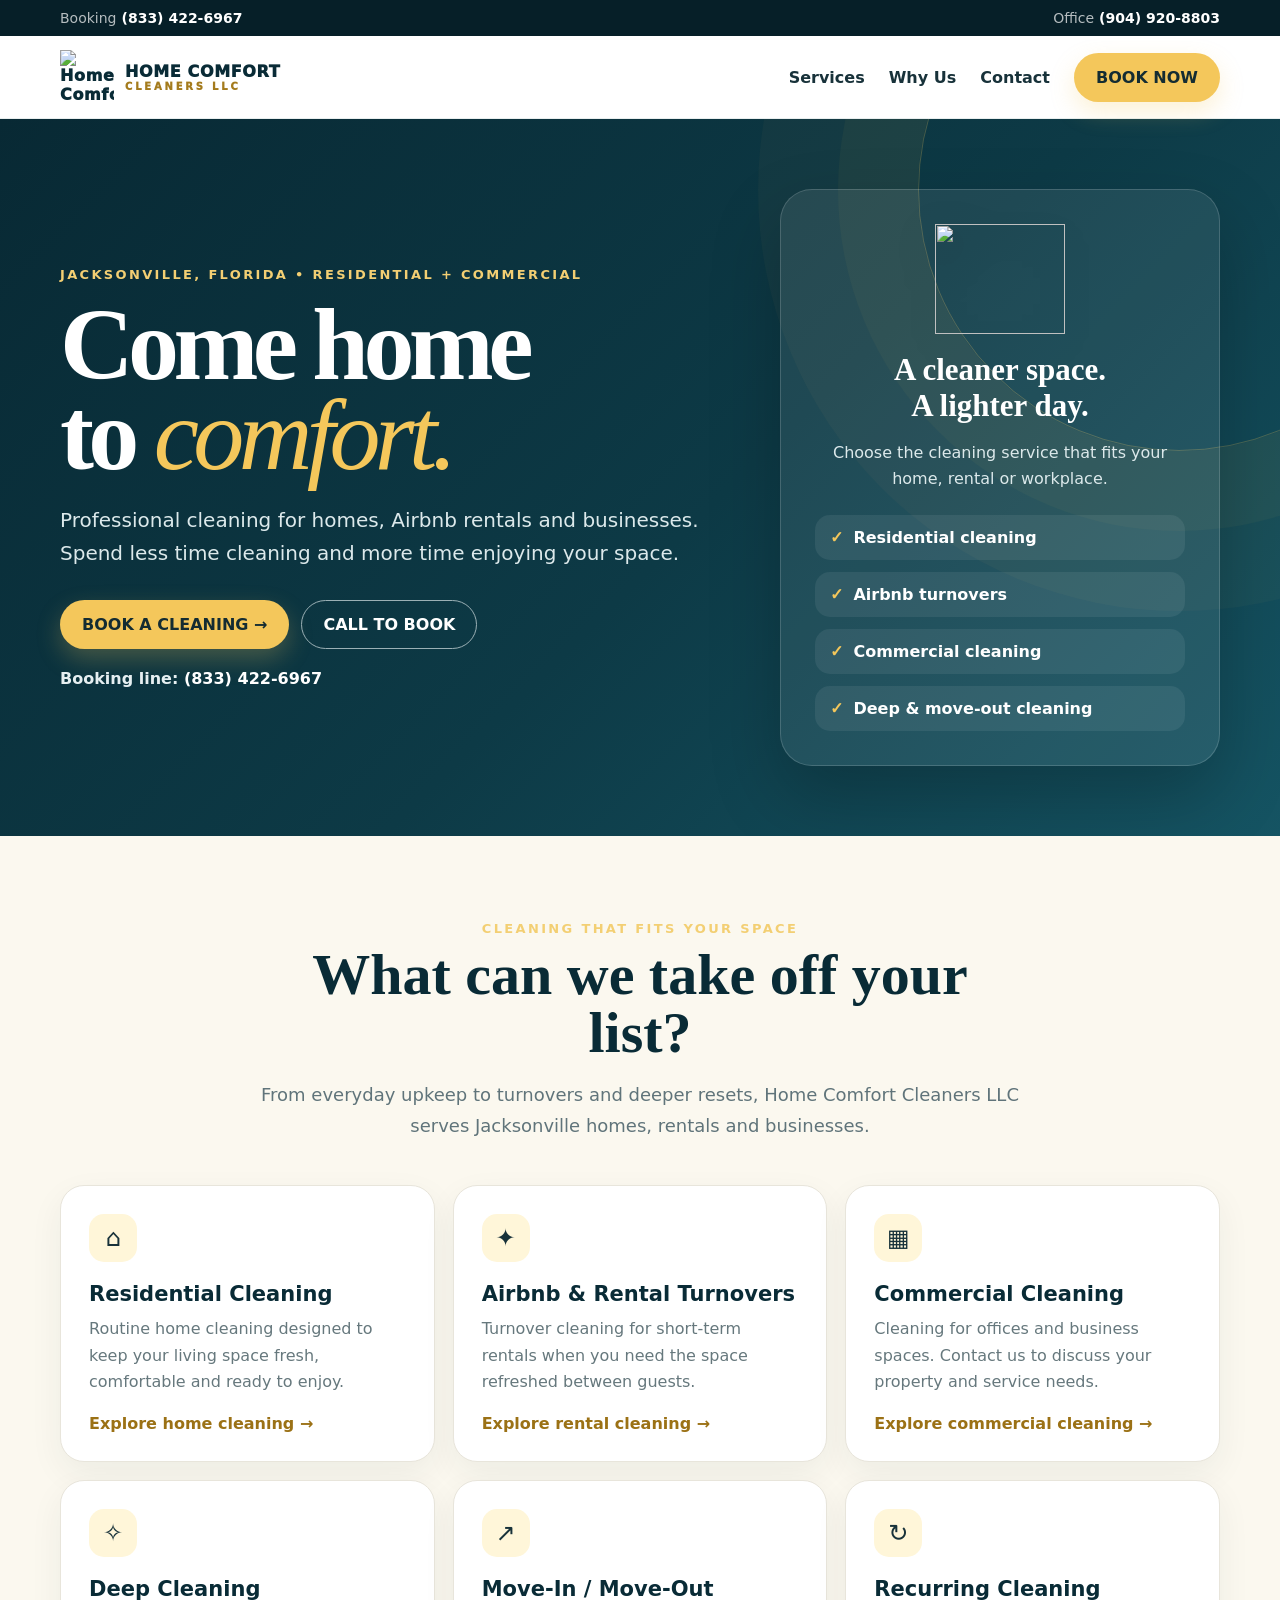
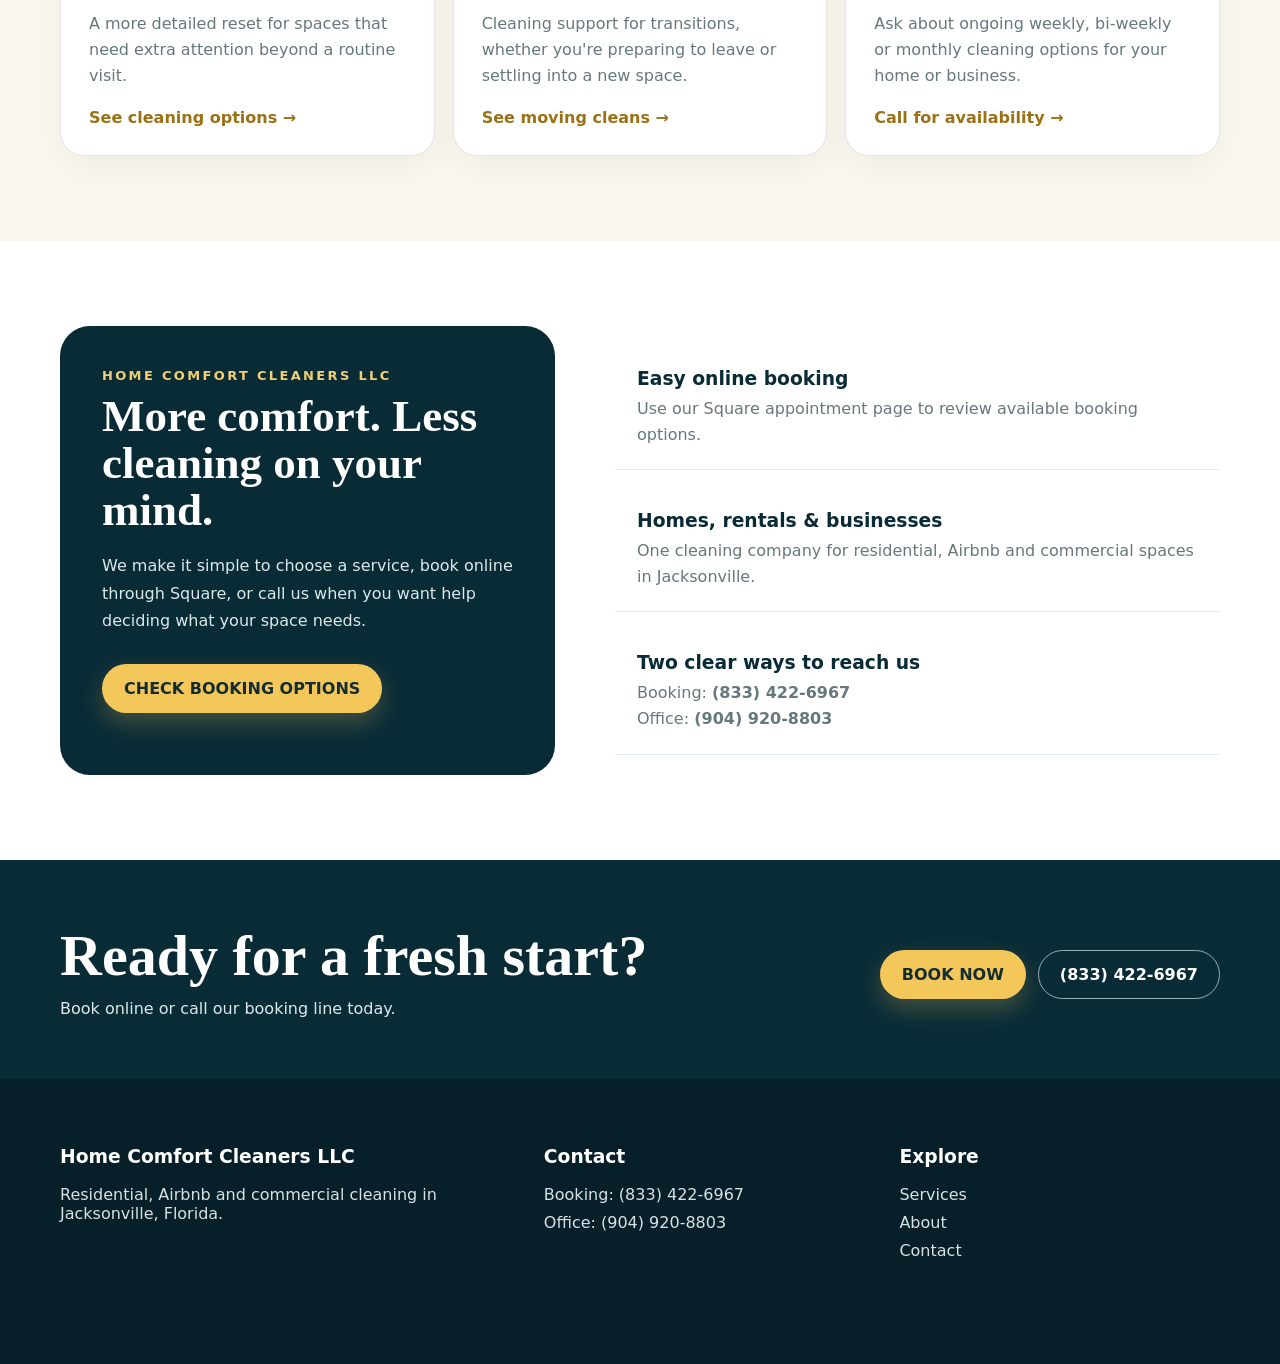
==== commit 35391e1a: "Launch redesigned Home Comfort Cleaners homepage" ====
--- a/index.html
+++ b/index.html
@@ -1,650 +1 @@
-<!DOCTYPE html>
-<html lang="en">
-<head>
-  <meta charset="UTF-8" />
-  <meta name="viewport" content="width=device-width, initial-scale=1.0" />
-  <title>Home Comfort Cleaners LLC | Premium Cleaning Services</title>
-  <meta name="description" content="Home Comfort Cleaners LLC provides premium Airbnb turnover, deep cleaning, move-in/move-out, and recurring cleaning services." />
-
-  <style>
-    :root {
-      --navy: #071522;
-      --gold: #d6a647;
-      --gold-light: #f1c86a;
-      --cream: #fbf4e8;
-      --text: #f7f3ea;
-      --muted: #c8c1b3;
-      --dark-text: #1f2933;
-      --border: rgba(214, 166, 71, 0.55);
-      --shadow: 0 18px 50px rgba(0,0,0,.35);
-    }
-
-    * { box-sizing: border-box; }
-    html { scroll-behavior: smooth; }
-    body {
-      margin: 0;
-      font-family: Arial, Helvetica, sans-serif;
-      color: var(--text);
-      background: var(--navy);
-      line-height: 1.6;
-    }
-
-    h1, h2, h3 {
-      font-family: Georgia, 'Times New Roman', serif;
-      line-height: 1.1;
-      margin: 0;
-    }
-
-    a { color: inherit; text-decoration: none; }
-    img { max-width: 100%; display: block; }
-    .container { width: min(1120px, calc(100% - 32px)); margin: 0 auto; }
-    .gold { color: var(--gold-light); }
-
-    .eyebrow {
-      color: var(--gold);
-      text-transform: uppercase;
-      letter-spacing: .16em;
-      font-weight: 800;
-      font-size: .78rem;
-    }
-
-    .btn {
-      display: inline-flex;
-      align-items: center;
-      justify-content: center;
-      gap: 10px;
-      min-height: 48px;
-      padding: 0 22px;
-      border-radius: 5px;
-      border: 1px solid var(--gold);
-      background: var(--gold);
-      color: #101820;
-      font-weight: 800;
-      text-transform: uppercase;
-      letter-spacing: .04em;
-      cursor: pointer;
-      transition: transform .2s ease, background .2s ease;
-    }
-
-    .btn:hover { transform: translateY(-2px); background: var(--gold-light); }
-    .btn.outline { background: transparent; color: var(--gold-light); }
-    .btn.outline:hover { background: rgba(214,166,71,.12); }
-
-    header {
-      position: sticky;
-      top: 0;
-      z-index: 50;
-      background: rgba(7,21,34,.96);
-      border-bottom: 1px solid var(--border);
-      backdrop-filter: blur(10px);
-    }
-
-    .nav {
-      display: flex;
-      align-items: center;
-      justify-content: space-between;
-      gap: 24px;
-      min-height: 92px;
-    }
-
-    .logo img { width: 150px; height: auto; }
-
-    .nav-links {
-      display: flex;
-      align-items: center;
-      gap: 26px;
-      font-size: .85rem;
-      font-weight: 800;
-      text-transform: uppercase;
-    }
-
-    .nav-links a { color: #d8d8d8; }
-    .nav-links a:hover { color: var(--gold-light); }
-
-    .menu-btn {
-      display: none;
-      background: none;
-      border: 1px solid var(--gold);
-      color: var(--gold);
-      padding: 10px 12px;
-      border-radius: 6px;
-      font-weight: 800;
-    }
-
-    .hero {
-      min-height: 650px;
-      display: grid;
-      align-items: center;
-      position: relative;
-      background:
-        linear-gradient(90deg, rgba(7,21,34,.96) 0%, rgba(7,21,34,.78) 44%, rgba(7,21,34,.2) 100%),
-        url('https://images.unsplash.com/photo-1600607687939-ce8a6c25118c?auto=format&fit=crop&w=1800&q=80') center/cover;
-      border-bottom: 2px solid var(--gold);
-    }
-
-    .hero-content { max-width: 650px; padding: 72px 0; }
-    .hero h1 { font-size: clamp(2.6rem, 6vw, 5.2rem); margin: 16px 0; }
-    .hero p { max-width: 520px; color: #eee6da; font-size: 1.15rem; }
-    .hero-actions { display: flex; flex-wrap: wrap; gap: 16px; margin-top: 28px; }
-
-    .badges {
-      display: flex;
-      flex-wrap: wrap;
-      gap: 18px;
-      margin-top: 38px;
-      color: #ddd2bd;
-      font-size: .78rem;
-      font-weight: 800;
-      text-transform: uppercase;
-    }
-
-    .badge { border-right: 1px solid var(--border); padding-right: 18px; }
-    .badge:last-child { border-right: 0; }
-
-    .about {
-      background: var(--navy);
-      padding: 34px 0 48px;
-      border-bottom: 1px solid var(--border);
-    }
-
-    .about-grid {
-      display: grid;
-      grid-template-columns: 1fr 1.35fr .8fr;
-      gap: 44px;
-      align-items: center;
-    }
-
-    .about-img { border: 2px solid var(--gold); box-shadow: var(--shadow); }
-    .about h2 { font-size: clamp(2rem, 3vw, 3rem); margin: 10px 0 12px; }
-    .about p { color: var(--muted); }
-
-    .script {
-      color: var(--gold);
-      font-family: 'Brush Script MT', cursive;
-      font-size: 2rem;
-    }
-
-    .features {
-      border-left: 1px solid var(--border);
-      padding-left: 28px;
-      display: grid;
-      gap: 18px;
-      color: #eee;
-      font-weight: 700;
-    }
-
-    .services, .testimonials {
-      background: var(--cream);
-      color: var(--dark-text);
-      padding: 58px 0;
-    }
-
-    .section-title { text-align: center; margin-bottom: 32px; }
-    .section-title h2 { font-size: clamp(2rem, 3vw, 3rem); }
-
-    .cards {
-      display: grid;
-      grid-template-columns: repeat(4, 1fr);
-      gap: 26px;
-    }
-
-    .card {
-      overflow: hidden;
-      border-radius: 6px;
-      background: var(--navy);
-      color: var(--text);
-      border: 1px solid var(--border);
-      box-shadow: 0 14px 28px rgba(0,0,0,.18);
-    }
-
-    .card img { height: 170px; width: 100%; object-fit: cover; }
-    .card-body { padding: 24px 18px; text-align: center; }
-    .card h3 { font-size: 1.1rem; text-transform: uppercase; margin-bottom: 10px; }
-    .card p { color: #d9d2c5; font-size: .95rem; }
-
-    .gallery-strip {
-      background: var(--navy);
-      padding: 42px 0;
-      border-top: 1px solid var(--border);
-      border-bottom: 1px solid var(--border);
-    }
-
-    .gallery-grid {
-      display: grid;
-      grid-template-columns: .8fr 1.2fr 1.2fr;
-      gap: 24px;
-      align-items: center;
-    }
-
-    .gallery-grid img {
-      height: 180px;
-      width: 100%;
-      object-fit: cover;
-      border: 2px solid var(--gold);
-    }
-
-    .booking-section {
-      background: var(--navy);
-      padding: 60px 0;
-      border-bottom: 1px solid var(--border);
-      text-align: center;
-    }
-
-    .booking-box {
-      width: min(760px, 100%);
-      margin: 0 auto;
-      background: rgba(255,255,255,.04);
-      border: 1px solid var(--border);
-      border-radius: 16px;
-      padding: 32px;
-      box-shadow: var(--shadow);
-    }
-
-    .booking-box h2 { font-size: clamp(2rem, 3vw, 3rem); margin-bottom: 12px; }
-    .booking-box p { color: var(--muted); }
-
-    .testimonial-grid {
-      display: grid;
-      grid-template-columns: repeat(3, 1fr);
-      gap: 22px;
-    }
-
-    .quote {
-      background: #fff;
-      border: 1px solid rgba(214,166,71,.55);
-      border-radius: 8px;
-      padding: 26px;
-      text-align: center;
-      box-shadow: 0 10px 22px rgba(0,0,0,.08);
-    }
-
-    .stars { color: var(--gold); letter-spacing: 4px; font-size: 1.2rem; }
-    .quote p { font-style: italic; color: #4b5563; }
-    .quote strong { display: block; margin-top: 14px; }
-
-    .contact {
-      background: #06101c;
-      padding: 52px 0 22px;
-      border-top: 1px solid var(--border);
-    }
-
-    .contact-grid {
-      display: grid;
-      grid-template-columns: 220px 1fr 280px;
-      gap: 36px;
-      align-items: center;
-    }
-
-    .contact img { width: 180px; }
-    .contact h2 { font-size: clamp(2rem, 3vw, 3rem); }
-    .contact p, .contact li { color: var(--muted); }
-    .contact ul { list-style: none; padding: 0; margin: 0; }
-
-    footer {
-      text-align: center;
-      color: #a8a197;
-      font-size: .82rem;
-      padding-top: 30px;
-    }
-
-    .quote-modal {
-      position: fixed;
-      inset: 0;
-      display: none;
-      place-items: center;
-      z-index: 100;
-      background: rgba(0,0,0,.72);
-      padding: 20px;
-    }
-
-    .quote-modal.active { display: grid; }
-
-    .modal-box {
-      width: min(560px, 100%);
-      background: var(--cream);
-      color: var(--dark-text);
-      border-radius: 18px;
-      padding: 28px;
-      box-shadow: var(--shadow);
-      position: relative;
-    }
-
-    .close-modal {
-      position: absolute;
-      top: 12px;
-      right: 14px;
-      border: 0;
-      background: transparent;
-      font-size: 1.8rem;
-      cursor: pointer;
-    }
-
-    .modal-box label { display: block; margin-top: 14px; font-weight: 800; }
-
-    .modal-box input,
-    .modal-box select,
-    .modal-box textarea {
-      width: 100%;
-      margin-top: 6px;
-      padding: 12px;
-      border: 1px solid #d1c3a7;
-      border-radius: 8px;
-      font: inherit;
-    }
-
-    .modal-box textarea { min-height: 90px; resize: vertical; }
-    .modal-actions { display: flex; flex-wrap: wrap; gap: 12px; margin-top: 20px; }
-
-    @media (max-width: 900px) {
-      .nav-links {
-        display: none;
-        position: absolute;
-        top: 92px;
-        left: 0;
-        right: 0;
-        padding: 18px;
-        background: var(--navy);
-        flex-direction: column;
-        border-bottom: 1px solid var(--border);
-      }
-
-      .nav-links.active { display: flex; }
-      .menu-btn { display: block; }
-      .about-grid, .gallery-grid, .contact-grid { grid-template-columns: 1fr; }
-      .cards, .testimonial-grid { grid-template-columns: repeat(2, 1fr); }
-      .features { border-left: 0; padding-left: 0; }
-    }
-
-    @media (max-width: 580px) {
-      .logo img { width: 120px; }
-      .hero { min-height: 560px; }
-      .cards, .testimonial-grid { grid-template-columns: 1fr; }
-      .hero-actions .btn { width: 100%; }
-      .badge { border-right: 0; }
-    }
-  </style>
-</head>
-
-<body>
-  <header>
-    <div class="container nav">
-      <a class="logo" href="#home" aria-label="Home Comfort Cleaners home">
-        <img src="logo.png" alt="Home Comfort Cleaners LLC logo" />
-      </a>
-
-      <button class="menu-btn" id="menuBtn" type="button">Menu</button>
-
-      <nav class="nav-links" id="navLinks">
-        <a href="#home">Home</a>
-        <a href="#services">Services</a>
-        <a href="#about">About Us</a>
-        <a href="#booking">Book Online</a>
-        <a href="#gallery">Gallery</a>
-        <a href="#reviews">Reviews</a>
-        <a href="#contact">Contact</a>
-        <a class="btn" href="https://app.squareup.com/appointments/book/w3ldekbvkyfd5s/LNGC4CRN193ZF/start" target="_blank" rel="noopener">Book Now</a>
-      </nav>
-    </div>
-  </header>
-
-  <main>
-    <section class="hero" id="home">
-      <div class="container hero-content">
-        <div class="eyebrow">Premium Cleaning Services</div>
-        <h1>Experience 5-Star Cleaning for Your <span class="gold">Home or Airbnb</span></h1>
-        <p>Professional, reliable cleaning designed for comfort, perfection, and stress-free hosting.</p>
-
-        <div class="hero-actions">
-          <a class="btn" href="https://app.squareup.com/appointments/book/w3ldekbvkyfd5s/LNGC4CRN193ZF/start" target="_blank" rel="noopener">📅 Book a Cleaning</a>
-          <button class="btn outline" type="button" data-open-quote>🛡 Get a Quote</button>
-        </div>
-
-        <div class="badges">
-          <span class="badge">★ 5-Star Quality</span>
-          <span class="badge">Trusted & Reliable</span>
-          <span class="badge">Satisfaction Guaranteed</span>
-          <span class="badge">Fully Insured</span>
-        </div>
-      </div>
-    </section>
-
-    <section class="services" id="services">
-      <div class="container">
-        <div class="section-title">
-          <div class="eyebrow">Our Services</div>
-          <h2>Tailored Cleaning for Every Need</h2>
-        </div>
-
-        <div class="cards">
-          <article class="card">
-            <img src="https://images.unsplash.com/photo-1618220179428-22790b461013?auto=format&fit=crop&w=700&q=80" alt="Bedroom cleaning" />
-            <div class="card-body">
-              <h3>Airbnb Turnover Cleaning</h3>
-              <p>Fast, detailed turnovers that keep your ratings high and your guests happy.</p>
-            </div>
-          </article>
-
-          <article class="card">
-            <img src="https://images.unsplash.com/photo-1584622650111-993a426fbf0a?auto=format&fit=crop&w=700&q=80" alt="Bathroom cleaning" />
-            <div class="card-body">
-              <h3>Deep Cleaning</h3>
-              <p>Top-to-bottom deep cleaning for a healthier, fresher living space.</p>
-            </div>
-          </article>
-
-          <article class="card">
-            <img src="https://images.unsplash.com/photo-1600585154340-be6161a56a0c?auto=format&fit=crop&w=700&q=80" alt="Move in cleaning" />
-            <div class="card-body">
-              <h3>Move-In / Move-Out Cleaning</h3>
-              <p>Perfect resets for new beginnings. We handle the details so you don’t have to.</p>
-            </div>
-          </article>
-
-          <article class="card">
-            <img src="https://images.unsplash.com/photo-1628177142898-93e36e4e3a50?auto=format&fit=crop&w=700&q=80" alt="Clean towels" />
-            <div class="card-body">
-              <h3>Recurring Cleaning</h3>
-              <p>Weekly, bi-weekly, or monthly cleaning to keep your home consistently spotless.</p>
-            </div>
-          </article>
-        </div>
-      </div>
-    </section>
-
-    <section class="about" id="about">
-      <div class="container about-grid">
-        <img class="about-img" src="https://images.unsplash.com/photo-1600566753190-17f0baa2a6c3?auto=format&fit=crop&w=900&q=80" alt="Clean luxury kitchen" />
-
-        <div>
-          <div class="eyebrow">About Home Comfort Cleaners LLC</div>
-          <h2>Where Clean Meets Comfort.</h2>
-          <p>At Home Comfort Cleaners LLC, we provide premium cleaning services tailored for homeowners and Airbnb hosts who expect nothing less than excellence. Our attention to detail ensures every space is spotless, guest-ready, and welcoming.</p>
-          <div class="script">Clean Spaces. Happy Faces.</div>
-        </div>
-
-        <div class="features">
-          <span>🛡 Attention to Detail</span>
-          <span>⏱ Reliable & On-Time</span>
-          <span>✨ Premium Experience</span>
-          <span>🏠 Trusted by Hosts & Homeowners</span>
-        </div>
-      </div>
-    </section>
-
-    <section class="booking-section" id="booking">
-      <div class="container">
-        <div class="booking-box">
-          <div class="eyebrow">Book Online</div>
-          <h2>Schedule Through Square</h2>
-          <p>Choose your cleaning service and appointment time through our Square booking page.</p>
-          <a class="btn" href="https://app.squareup.com/appointments/book/w3ldekbvkyfd5s/LNGC4CRN193ZF/start" target="_blank" rel="noopener">Open Square Booking</a>
-        </div>
-      </div>
-    </section>
-
-    <section class="gallery-strip" id="gallery">
-      <div class="container gallery-grid">
-        <div>
-          <div class="eyebrow">Real Results</div>
-          <h2>See the Difference</h2>
-          <p>We take pride in delivering flawless results every time.</p>
-          <a class="btn outline" href="#booking">Book Now</a>
-        </div>
-
-        <img src="https://images.unsplash.com/photo-1527515637462-cff94eecc1ac?auto=format&fit=crop&w=900&q=80" alt="Before cleaning" />
-        <img src="https://images.unsplash.com/photo-1600210492486-724fe5c67fb0?auto=format&fit=crop&w=900&q=80" alt="After cleaning" />
-      </div>
-    </section>
-
-    <section class="testimonials" id="reviews">
-      <div class="container">
-        <div class="section-title">
-          <div class="eyebrow">Client Testimonials</div>
-          <h2>Loved by Homeowners & Hosts</h2>
-        </div>
-
-        <div class="testimonial-grid">
-          <div class="quote">
-            <div class="stars">★★★★★</div>
-            <p>“Absolutely amazing, reliable, and detail-oriented. My Airbnb guests always notice how clean everything is.”</p>
-            <strong>– Jessica R.</strong>
-            <span>Airbnb Host</span>
-          </div>
-
-          <div class="quote">
-            <div class="stars">★★★★★</div>
-            <p>“Professional, kind, and super thorough. I highly recommend them for premium cleaning services.”</p>
-            <strong>– Michael T.</strong>
-            <span>Homeowner</span>
-          </div>
-
-          <div class="quote">
-            <div class="stars">★★★★★</div>
-            <p>“They go above and beyond every time. My property has never looked better.”</p>
-            <strong>– Sarah L.</strong>
-            <span>Airbnb Host</span>
-          </div>
-        </div>
-      </div>
-    </section>
-
-    <section class="contact" id="contact">
-      <div class="container contact-grid">
-        <img src="logo.png" alt="Home Comfort Cleaners LLC logo" />
-
-        <div>
-          <h2>Ready for a Spotless, Stress-Free Space?</h2>
-          <p>Let us handle the cleaning so you can focus on what matters most.</p>
-          <a class="btn" href="https://app.squareup.com/appointments/book/w3ldekbvkyfd5s/LNGC4CRN193ZF/start" target="_blank" rel="noopener">📅 Book Your Cleaning Today</a>
-        </div>
-
-        <ul>
-          <li>📞 <a href="tel:9049360157">(904) 936-0157</a></li>
-          <li>✉️ <a href="mailto:info@homecomfortcleanersllc.com">info@homecomfortcleanersllc.com</a></li>
-          <li>📍 Jacksonville, Florida</li>
-        </ul>
-      </div>
-
-      <footer>© <span id="year"></span> Home Comfort Cleaners LLC. All Rights Reserved.</footer>
-    </section>
-  </main>
-
-  <div class="quote-modal" id="quoteModal" aria-hidden="true">
-    <div class="modal-box">
-      <button class="close-modal" id="closeModal" type="button" aria-label="Close">×</button>
-      <h2>Request a Quote</h2>
-      <p>Send us a few details and we’ll follow up soon.</p>
-
-      <form id="quoteForm">
-        <label>Name
-          <input name="name" required />
-        </label>
-
-        <label>Email
-          <input name="email" type="email" required />
-        </label>
-
-        <label>Phone
-          <input name="phone" type="tel" />
-        </label>
-
-        <label>Service
-          <select name="service">
-            <option>Airbnb Turnover Cleaning</option>
-            <option>Deep Cleaning</option>
-            <option>Move-In / Move-Out Cleaning</option>
-            <option>Recurring Cleaning</option>
-          </select>
-        </label>
-
-        <label>Details
-          <textarea name="details" placeholder="Tell us about the property, size, timing, and any special requests."></textarea>
-        </label>
-
-        <div class="modal-actions">
-          <button class="btn" type="submit">Send Quote Request</button>
-          <a class="btn outline" href="https://app.squareup.com/appointments/book/w3ldekbvkyfd5s/LNGC4CRN193ZF/start" target="_blank" rel="noopener">Book Through Square</a>
-        </div>
-      </form>
-    </div>
-  </div>
-
-  <!-- Start Square Appointments Embed Code -->
-  <script src="https://square.site/appointments/buyer/widget/w3ldekbvkyfd5s/LNGC4CRN193ZF.js"></script>
-  <!-- End Square Appointments Embed Code -->
-
-  <script>
-    document.getElementById('year').textContent = new Date().getFullYear();
-
-    const menuBtn = document.getElementById('menuBtn');
-    const navLinks = document.getElementById('navLinks');
-
-    menuBtn.addEventListener('click', function () {
-      navLinks.classList.toggle('active');
-    });
-
-    document.querySelectorAll('.nav-links a').forEach(function (link) {
-      link.addEventListener('click', function () {
-        navLinks.classList.remove('active');
-      });
-    });
-
-    const modal = document.getElementById('quoteModal');
-
-    document.querySelectorAll('[data-open-quote]').forEach(function (button) {
-      button.addEventListener('click', function () {
-        modal.classList.add('active');
-        modal.setAttribute('aria-hidden', 'false');
-      });
-    });
-
-    document.getElementById('closeModal').addEventListener('click', function () {
-      modal.classList.remove('active');
-      modal.setAttribute('aria-hidden', 'true');
-    });
-
-    modal.addEventListener('click', function (event) {
-      if (event.target === modal) {
-        modal.classList.remove('active');
-        modal.setAttribute('aria-hidden', 'true');
-      }
-    });
-
-    document.getElementById('quoteForm').addEventListener('submit', function (event) {
-      event.preventDefault();
-
-      const data = new FormData(event.target);
-      const subject = encodeURIComponent('New Cleaning Quote Request');
-      const body = encodeURIComponent(
-        'Name: ' + data.get('name') + '\n' +
-        'Email: ' + data.get('email') + '\n' +
-        'Phone: ' + data.get('phone') + '\n' +
-        'Service: ' + data.get('service') + '\n' +
-        'Details: ' + data.get('details')
-      );
-
-      window.location.href = 'mailto:info@homecomfortcleaners.com?subject=' + subject + '&body=' + body;
-    });
-  </script>
-</body>
-</html>
+<!doctype html><html lang="en"><head><meta charset="utf-8"><meta name="viewport" content="width=device-width,initial-scale=1"><title>Jacksonville Cleaning Services | Home Comfort Cleaners LLC</title><meta name="description" content="Residential, Airbnb and commercial cleaning in Jacksonville, Florida. Book Home Comfort Cleaners LLC at (833) 422-6967. Office: (904) 920-8803."><link rel="canonical" href="https://homecomfortcleanersllc.com/"><style>:root{--navy:#092b36;--navy2:#124653;--gold:#f4c75b;--cream:#fbf8ef;--ink:#18323a;--white:#fff}*{box-sizing:border-box}html{scroll-behavior:smooth}body{margin:0;font-family:Inter,ui-sans-serif,system-ui,-apple-system,BlinkMacSystemFont,"Segoe UI",sans-serif;color:var(--ink);background:#fff}a{text-decoration:none;color:inherit}.top{background:#061f28;color:#fff;font-size:14px}.wrap{width:min(1160px,calc(100% - 36px));margin:auto}.top .wrap{display:flex;justify-content:space-between;gap:18px;padding:10px 0}.top a{font-weight:800}.top span{opacity:.7;font-weight:500;margin-right:5px}.nav{position:sticky;top:0;z-index:20;background:rgba(255,255,255,.96);backdrop-filter:blur(12px);border-bottom:1px solid #e8eeee}.nav .wrap{min-height:82px;display:flex;align-items:center;justify-content:space-between;gap:24px}.brand{display:flex;align-items:center;gap:11px;font-weight:950;letter-spacing:.04em;color:var(--navy)}.brand img{width:54px;height:54px;object-fit:contain}.brand small{display:block;font-size:10px;letter-spacing:.28em;color:#a47b1d}.links{display:flex;align-items:center;gap:24px;font-weight:750}.btn{display:inline-flex;align-items:center;justify-content:center;border-radius:999px;padding:14px 21px;font-weight:900;border:1px solid transparent}.gold{background:var(--gold);color:#142c32;box-shadow:0 10px 24px rgba(244,199,91,.25)}.outline{border-color:#9bb0b5;color:#fff}.hero{overflow:hidden;background:linear-gradient(135deg,#082934,#0d3a46 55%,#155463);color:#fff;position:relative}.hero:after{content:"";position:absolute;width:520px;height:520px;border:1px solid rgba(244,199,91,.25);border-radius:50%;right:-160px;top:-190px;box-shadow:0 0 0 80px rgba(244,199,91,.04),0 0 0 160px rgba(244,199,91,.03)}.hero .wrap{position:relative;z-index:2;min-height:620px;display:grid;grid-template-columns:1.2fr .8fr;align-items:center;gap:60px;padding:70px 0}.eyebrow{font-size:13px;letter-spacing:.18em;font-weight:900;color:#f3cf73}.hero h1{font-family:Georgia,serif;font-size:clamp(55px,8vw,102px);line-height:.88;margin:18px 0 24px;letter-spacing:-.055em}.hero h1 em{color:var(--gold);font-weight:400}.lead{font-size:20px;line-height:1.65;max-width:650px;color:#dce9eb}.actions{display:flex;flex-wrap:wrap;gap:12px;margin:30px 0 20px}.phone{display:inline-block;font-weight:750;color:#e6eff1}.phone strong{color:#fff}.hero-card{background:rgba(255,255,255,.08);border:1px solid rgba(255,255,255,.16);border-radius:32px;padding:34px;box-shadow:0 30px 70px rgba(0,0,0,.22)}.hero-card img{width:130px;height:110px;object-fit:contain;display:block;margin:0 auto 18px;filter:drop-shadow(0 12px 20px rgba(0,0,0,.18))}.hero-card h2{text-align:center;font-family:Georgia,serif;font-size:31px;margin:0 0 12px}.hero-card p{text-align:center;color:#dce9eb;line-height:1.6}.checks{display:grid;gap:12px;margin-top:24px}.checks div{padding:13px 15px;border-radius:15px;background:rgba(255,255,255,.07);font-weight:750}.checks div:before{content:"✓";color:var(--gold);font-weight:950;margin-right:10px}.section{padding:85px 0}.heading{text-align:center;max-width:760px;margin:0 auto 44px}.heading h2{font-family:Georgia,serif;color:var(--navy);font-size:clamp(38px,5vw,58px);line-height:1;margin:10px 0 18px}.heading p{color:#60747a;font-size:18px;line-height:1.7}.services{background:var(--cream)}.grid{display:grid;grid-template-columns:repeat(3,1fr);gap:18px}.card{background:#fff;border:1px solid #e8e5db;border-radius:24px;padding:28px;box-shadow:0 12px 34px rgba(14,48,57,.06);transition:.2s}.card:hover{transform:translateY(-4px)}.icon{width:48px;height:48px;border-radius:15px;display:grid;place-items:center;background:#fff6d9;font-size:24px}.card h3{font-size:21px;color:var(--navy);margin:20px 0 10px}.card p{color:#66787d;line-height:1.65;margin:0 0 18px}.card a{font-weight:900;color:#9b7115}.why .wrap{display:grid;grid-template-columns:.9fr 1.1fr;gap:60px;align-items:center}.badge{background:var(--navy);color:#fff;border-radius:30px;padding:42px}.badge h2{font-family:Georgia,serif;font-size:45px;line-height:1.05;margin:10px 0 18px}.badge p{line-height:1.7;color:#dce9eb}.features{display:grid;gap:18px}.feature{padding:22px;border-bottom:1px solid #e5ebec}.feature h3{margin:0 0 7px;color:var(--navy)}.feature p{margin:0;color:#66787d;line-height:1.6}.cta{background:var(--navy);color:#fff}.cta .wrap{display:flex;align-items:center;justify-content:space-between;gap:35px;padding-top:60px;padding-bottom:60px}.cta h2{font-family:Georgia,serif;font-size:clamp(38px,5vw,58px);margin:0 0 10px}.cta p{color:#dce9eb;margin:0}.footer{background:#061f28;color:#d7e2e4;padding:48px 0 95px}.footer .wrap{display:grid;grid-template-columns:1.4fr 1fr 1fr;gap:35px}.footer h3{color:#fff}.footer a{display:block;margin:9px 0}.mobile{display:none;position:fixed;z-index:50;bottom:0;left:0;right:0;background:#fff;border-top:1px solid #dce5e7;padding:9px;grid-template-columns:1fr 1fr;gap:8px}.mobile a{padding:13px 8px;text-align:center;border-radius:13px;font-weight:900;background:#eef4f5;color:var(--navy)}.mobile .book{background:var(--gold)}@media(max-width:820px){.top .wrap{font-size:12px}.top .office{display:none}.links>a:not(.btn){display:none}.brand{font-size:13px}.nav .wrap{min-height:70px}.brand img{width:45px;height:45px}.hero .wrap{grid-template-columns:1fr;min-height:auto;padding:62px 0}.hero-card{display:none}.hero h1{font-size:62px}.grid{grid-template-columns:1fr}.why .wrap{grid-template-columns:1fr}.cta .wrap{display:block}.cta .actions{margin-bottom:0}.footer .wrap{grid-template-columns:1fr}.mobile{display:grid}.footer{padding-bottom:115px}.section{padding:65px 0}}</style></head><body><div class="top"><div class="wrap"><div><span>Booking</span><a href="tel:+18334226967">(833) 422-6967</a></div><div class="office"><span>Office</span><a href="tel:+19049208803">(904) 920-8803</a></div></div></div><header class="nav"><div class="wrap"><a class="brand" href="/"><img src="logo.PNG" alt="Home Comfort Cleaners LLC logo"><div>HOME COMFORT<small>CLEANERS LLC</small></div></a><nav class="links"><a href="services.html">Services</a><a href="about.html">Why Us</a><a href="contact.html">Contact</a><a class="btn gold" href="https://app.squareup.com/appointments/book/w3ldekbvkyfd5s/LNGC4CRN193ZF/start" target="_blank" rel="noopener">BOOK NOW</a></nav></div></header><main><section class="hero"><div class="wrap"><div><div class="eyebrow">JACKSONVILLE, FLORIDA • RESIDENTIAL + COMMERCIAL</div><h1>Come home<br>to <em>comfort.</em></h1><p class="lead">Professional cleaning for homes, Airbnb rentals and businesses. Spend less time cleaning and more time enjoying your space.</p><div class="actions"><a class="btn gold" href="https://app.squareup.com/appointments/book/w3ldekbvkyfd5s/LNGC4CRN193ZF/start" target="_blank" rel="noopener">BOOK A CLEANING →</a><a class="btn outline" href="tel:+18334226967">CALL TO BOOK</a></div><a class="phone" href="tel:+18334226967">Booking line: <strong>(833) 422-6967</strong></a></div><aside class="hero-card"><img src="logo.PNG" alt=""><h2>A cleaner space.<br>A lighter day.</h2><p>Choose the cleaning service that fits your home, rental or workplace.</p><div class="checks"><div>Residential cleaning</div><div>Airbnb turnovers</div><div>Commercial cleaning</div><div>Deep & move-out cleaning</div></div></aside></div></section><section class="section services"><div class="wrap"><div class="heading"><div class="eyebrow">CLEANING THAT FITS YOUR SPACE</div><h2>What can we take off your list?</h2><p>From everyday upkeep to turnovers and deeper resets, Home Comfort Cleaners LLC serves Jacksonville homes, rentals and businesses.</p></div><div class="grid"><article class="card"><div class="icon">⌂</div><h3>Residential Cleaning</h3><p>Routine home cleaning designed to keep your living space fresh, comfortable and ready to enjoy.</p><a href="services.html">Explore home cleaning →</a></article><article class="card"><div class="icon">✦</div><h3>Airbnb & Rental Turnovers</h3><p>Turnover cleaning for short-term rentals when you need the space refreshed between guests.</p><a href="services.html">Explore rental cleaning →</a></article><article class="card"><div class="icon">▦</div><h3>Commercial Cleaning</h3><p>Cleaning for offices and business spaces. Contact us to discuss your property and service needs.</p><a href="services.html">Explore commercial cleaning →</a></article><article class="card"><div class="icon">✧</div><h3>Deep Cleaning</h3><p>A more detailed reset for spaces that need extra attention beyond a routine visit.</p><a href="services.html">See cleaning options →</a></article><article class="card"><div class="icon">↗</div><h3>Move-In / Move-Out</h3><p>Cleaning support for transitions, whether you're preparing to leave or settling into a new space.</p><a href="services.html">See moving cleans →</a></article><article class="card"><div class="icon">↻</div><h3>Recurring Cleaning</h3><p>Ask about ongoing weekly, bi-weekly or monthly cleaning options for your home or business.</p><a href="tel:+18334226967">Call for availability →</a></article></div></div></section><section class="section why"><div class="wrap"><div class="badge"><div class="eyebrow">HOME COMFORT CLEANERS LLC</div><h2>More comfort. Less cleaning on your mind.</h2><p>We make it simple to choose a service, book online through Square, or call us when you want help deciding what your space needs.</p><div class="actions"><a class="btn gold" href="https://app.squareup.com/appointments/book/w3ldekbvkyfd5s/LNGC4CRN193ZF/start" target="_blank" rel="noopener">CHECK BOOKING OPTIONS</a></div></div><div class="features"><div class="feature"><h3>Easy online booking</h3><p>Use our Square appointment page to review available booking options.</p></div><div class="feature"><h3>Homes, rentals & businesses</h3><p>One cleaning company for residential, Airbnb and commercial spaces in Jacksonville.</p></div><div class="feature"><h3>Two clear ways to reach us</h3><p>Booking: <a href="tel:+18334226967"><strong>(833) 422-6967</strong></a><br>Office: <a href="tel:+19049208803"><strong>(904) 920-8803</strong></a></p></div></div></div></section><section class="cta"><div class="wrap"><div><h2>Ready for a fresh start?</h2><p>Book online or call our booking line today.</p></div><div class="actions"><a class="btn gold" href="https://app.squareup.com/appointments/book/w3ldekbvkyfd5s/LNGC4CRN193ZF/start" target="_blank" rel="noopener">BOOK NOW</a><a class="btn outline" href="tel:+18334226967">(833) 422-6967</a></div></div></section></main><footer class="footer"><div class="wrap"><div><h3>Home Comfort Cleaners LLC</h3><p>Residential, Airbnb and commercial cleaning in Jacksonville, Florida.</p></div><div><h3>Contact</h3><a href="tel:+18334226967">Booking: (833) 422-6967</a><a href="tel:+19049208803">Office: (904) 920-8803</a></div><div><h3>Explore</h3><a href="services.html">Services</a><a href="about.html">About</a><a href="contact.html">Contact</a></div></div></footer><div class="mobile"><a href="tel:+18334226967">☎ CALL TO BOOK</a><a class="book" href="https://app.squareup.com/appointments/book/w3ldekbvkyfd5s/LNGC4CRN193ZF/start" target="_blank" rel="noopener">BOOK ONLINE</a></div></body></html>
